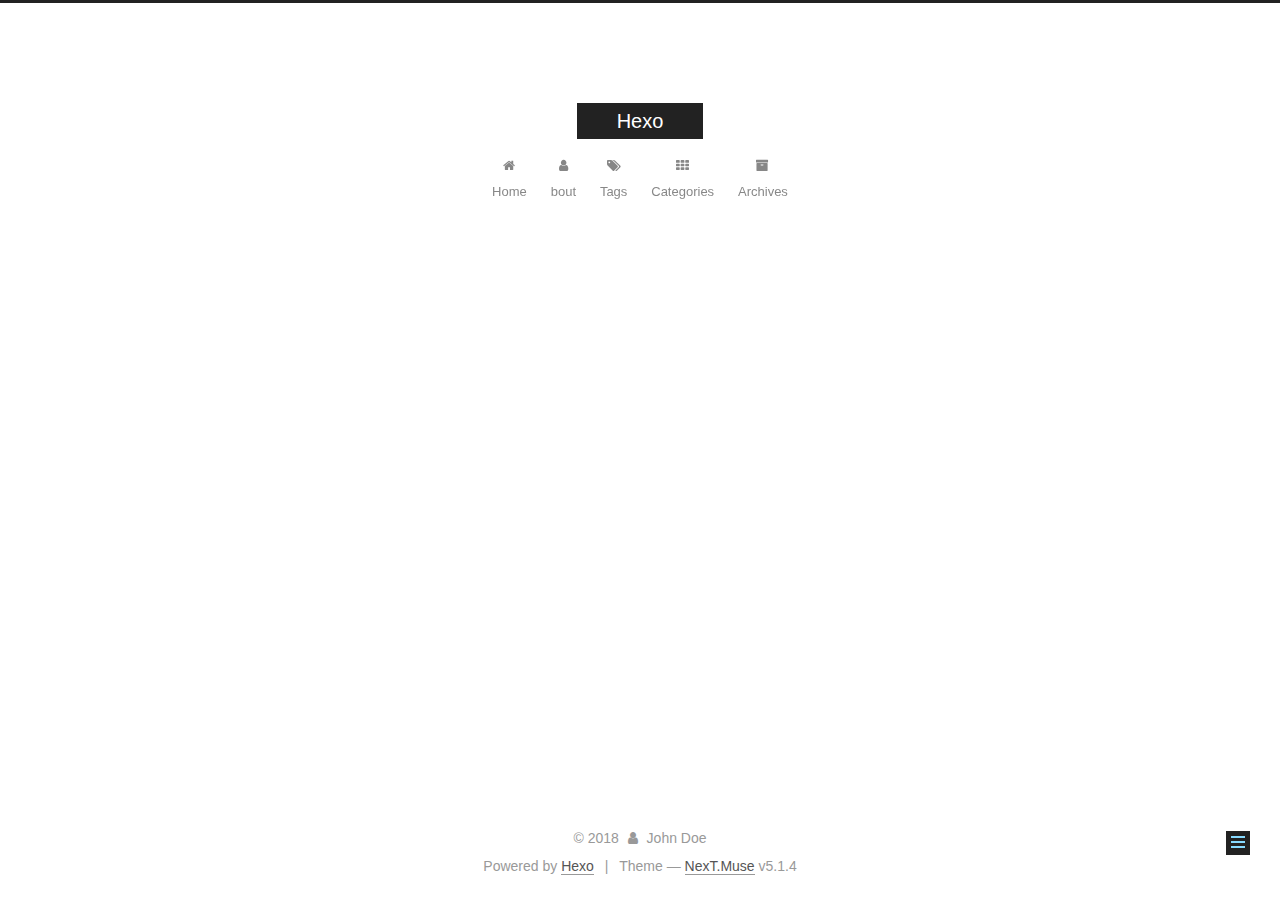
==== about/index.html @ 378ce4af "Site updated: 2018-08-14 17:07:58" ====
<!DOCTYPE html>



  


<html class="theme-next muse use-motion" lang="">
<head>
  <meta charset="UTF-8"/>
<meta http-equiv="X-UA-Compatible" content="IE=edge" />
<meta name="viewport" content="width=device-width, initial-scale=1, maximum-scale=1"/>
<meta name="theme-color" content="#222">









<meta http-equiv="Cache-Control" content="no-transform" />
<meta http-equiv="Cache-Control" content="no-siteapp" />
















  
  
  <link href="/lib/fancybox/source/jquery.fancybox.css?v=2.1.5" rel="stylesheet" type="text/css" />







<link href="/lib/font-awesome/css/font-awesome.min.css?v=4.6.2" rel="stylesheet" type="text/css" />

<link href="/css/main.css?v=5.1.4" rel="stylesheet" type="text/css" />


  <link rel="apple-touch-icon" sizes="180x180" href="/images/apple-touch-icon-next.png?v=5.1.4">


  <link rel="icon" type="image/png" sizes="32x32" href="/images/favicon-32x32-next.png?v=5.1.4">


  <link rel="icon" type="image/png" sizes="16x16" href="/images/favicon-16x16-next.png?v=5.1.4">


  <link rel="mask-icon" href="/images/logo.svg?v=5.1.4" color="#222">





  <meta name="keywords" content="Hexo, NexT" />










<meta property="og:type" content="website">
<meta property="og:title" content="关于我">
<meta property="og:url" content="http://yoursite.com/about/index.html">
<meta property="og:site_name" content="Hexo">
<meta property="og:locale" content="default">
<meta property="og:updated_time" content="2018-08-14T09:05:22.310Z">
<meta name="twitter:card" content="summary">
<meta name="twitter:title" content="关于我">



<script type="text/javascript" id="hexo.configurations">
  var NexT = window.NexT || {};
  var CONFIG = {
    root: '/',
    scheme: 'Muse',
    version: '5.1.4',
    sidebar: {"position":"left","display":"post","offset":12,"b2t":false,"scrollpercent":false,"onmobile":false},
    fancybox: true,
    tabs: true,
    motion: {"enable":true,"async":false,"transition":{"post_block":"fadeIn","post_header":"slideDownIn","post_body":"slideDownIn","coll_header":"slideLeftIn","sidebar":"slideUpIn"}},
    duoshuo: {
      userId: '0',
      author: 'Author'
    },
    algolia: {
      applicationID: '',
      apiKey: '',
      indexName: '',
      hits: {"per_page":10},
      labels: {"input_placeholder":"Search for Posts","hits_empty":"We didn't find any results for the search: ${query}","hits_stats":"${hits} results found in ${time} ms"}
    }
  };
</script>



  <link rel="canonical" href="http://yoursite.com/about/"/>





  <title>关于我 | Hexo</title>
  








</head>

<body itemscope itemtype="http://schema.org/WebPage" lang="default">

  
  
    
  

  <div class="container sidebar-position-left page-post-detail">
    <div class="headband"></div>

    <header id="header" class="header" itemscope itemtype="http://schema.org/WPHeader">
      <div class="header-inner"><div class="site-brand-wrapper">
  <div class="site-meta ">
    

    <div class="custom-logo-site-title">
      <a href="/"  class="brand" rel="start">
        <span class="logo-line-before"><i></i></span>
        <span class="site-title">Hexo</span>
        <span class="logo-line-after"><i></i></span>
      </a>
    </div>
      
        <p class="site-subtitle"></p>
      
  </div>

  <div class="site-nav-toggle">
    <button>
      <span class="btn-bar"></span>
      <span class="btn-bar"></span>
      <span class="btn-bar"></span>
    </button>
  </div>
</div>

<nav class="site-nav">
  

  
    <ul id="menu" class="menu">
      
        
        <li class="menu-item menu-item-home">
          <a href="/" rel="section">
            
              <i class="menu-item-icon fa fa-fw fa-home"></i> <br />
            
            Home
          </a>
        </li>
      
        
        <li class="menu-item menu-item-bout">
          <a href="/about/" rel="section">
            
              <i class="menu-item-icon fa fa-fw fa-user"></i> <br />
            
            bout
          </a>
        </li>
      
        
        <li class="menu-item menu-item-tags">
          <a href="/tags/" rel="section">
            
              <i class="menu-item-icon fa fa-fw fa-tags"></i> <br />
            
            Tags
          </a>
        </li>
      
        
        <li class="menu-item menu-item-categories">
          <a href="/categories/" rel="section">
            
              <i class="menu-item-icon fa fa-fw fa-th"></i> <br />
            
            Categories
          </a>
        </li>
      
        
        <li class="menu-item menu-item-archives">
          <a href="/archives/" rel="section">
            
              <i class="menu-item-icon fa fa-fw fa-archive"></i> <br />
            
            Archives
          </a>
        </li>
      

      
    </ul>
  

  
</nav>



 </div>
    </header>

    <main id="main" class="main">
      <div class="main-inner">
        <div class="content-wrap">
          <div id="content" class="content">
            

  <div id="posts" class="posts-expand">
    
    
    
    <div class="post-block page">
      <header class="post-header">

	<h1 class="post-title" itemprop="name headline">关于我</h1>



</header>

      
      
      
      <div class="post-body">
        
        
          
        
      </div>
      
      
      
    </div>
    
    
    
  </div>


          </div>
          


          

        </div>
        
          
  
  <div class="sidebar-toggle">
    <div class="sidebar-toggle-line-wrap">
      <span class="sidebar-toggle-line sidebar-toggle-line-first"></span>
      <span class="sidebar-toggle-line sidebar-toggle-line-middle"></span>
      <span class="sidebar-toggle-line sidebar-toggle-line-last"></span>
    </div>
  </div>

  <aside id="sidebar" class="sidebar">
    
    <div class="sidebar-inner">

      

      

      <section class="site-overview-wrap sidebar-panel sidebar-panel-active">
        <div class="site-overview">
          <div class="site-author motion-element" itemprop="author" itemscope itemtype="http://schema.org/Person">
            
              <p class="site-author-name" itemprop="name">John Doe</p>
              <p class="site-description motion-element" itemprop="description"></p>
          </div>

          <nav class="site-state motion-element">

            
              <div class="site-state-item site-state-posts">
              
                <a href="/archives/">
              
                  <span class="site-state-item-count">4</span>
                  <span class="site-state-item-name">posts</span>
                </a>
              </div>
            

            

            
              
              
              <div class="site-state-item site-state-tags">
                <a href="/tags/index.html">
                  <span class="site-state-item-count">1</span>
                  <span class="site-state-item-name">tags</span>
                </a>
              </div>
            

          </nav>

          

          

          
          

          
          

          

        </div>
      </section>

      

      

    </div>
  </aside>


        
      </div>
    </main>

    <footer id="footer" class="footer">
      <div class="footer-inner">
        <div class="copyright">&copy; <span itemprop="copyrightYear">2018</span>
  <span class="with-love">
    <i class="fa fa-user"></i>
  </span>
  <span class="author" itemprop="copyrightHolder">John Doe</span>

  
</div>


  <div class="powered-by">Powered by <a class="theme-link" target="_blank" href="https://hexo.io">Hexo</a></div>



  <span class="post-meta-divider">|</span>



  <div class="theme-info">Theme &mdash; <a class="theme-link" target="_blank" href="https://github.com/iissnan/hexo-theme-next">NexT.Muse</a> v5.1.4</div>




        







        
      </div>
    </footer>

    
      <div class="back-to-top">
        <i class="fa fa-arrow-up"></i>
        
      </div>
    

    

  </div>

  

<script type="text/javascript">
  if (Object.prototype.toString.call(window.Promise) !== '[object Function]') {
    window.Promise = null;
  }
</script>









  












  
  
    <script type="text/javascript" src="/lib/jquery/index.js?v=2.1.3"></script>
  

  
  
    <script type="text/javascript" src="/lib/fastclick/lib/fastclick.min.js?v=1.0.6"></script>
  

  
  
    <script type="text/javascript" src="/lib/jquery_lazyload/jquery.lazyload.js?v=1.9.7"></script>
  

  
  
    <script type="text/javascript" src="/lib/velocity/velocity.min.js?v=1.2.1"></script>
  

  
  
    <script type="text/javascript" src="/lib/velocity/velocity.ui.min.js?v=1.2.1"></script>
  

  
  
    <script type="text/javascript" src="/lib/fancybox/source/jquery.fancybox.pack.js?v=2.1.5"></script>
  


  


  <script type="text/javascript" src="/js/src/utils.js?v=5.1.4"></script>

  <script type="text/javascript" src="/js/src/motion.js?v=5.1.4"></script>



  
  

  
  <script type="text/javascript" src="/js/src/scrollspy.js?v=5.1.4"></script>
<script type="text/javascript" src="/js/src/post-details.js?v=5.1.4"></script>



  


  <script type="text/javascript" src="/js/src/bootstrap.js?v=5.1.4"></script>



  


  




	





  





  












  





  

  

  

  
  

  

  

  

</body>
</html>
---- css/main.css ----
/* normalize.css v3.0.2 | MIT License | git.io/normalize */
html {
  font-family: sans-serif; /* 1 */
  -ms-text-size-adjust: 100%; /* 2 */
  -webkit-text-size-adjust: 100%; /* 2 */
}
body {
  margin: 0;
}
article,
aside,
details,
figcaption,
figure,
footer,
header,
hgroup,
main,
menu,
nav,
section,
summary {
  display: block;
}
audio,
canvas,
progress,
video {
  display: inline-block; /* 1 */
  vertical-align: baseline; /* 2 */
}
audio:not([controls]) {
  display: none;
  height: 0;
}
[hidden],
template {
  display: none;
}
a {
  background-color: transparent;
}
a:active,
a:hover {
  outline: 0;
}
abbr[title] {
  border-bottom: 1px dotted;
}
b,
strong {
  font-weight: bold;
}
dfn {
  font-style: italic;
}
h1 {
  font-size: 2em;
  margin: 0.67em 0;
}
mark {
  background: #ff0;
  color: #000;
}
small {
  font-size: 80%;
}
sub,
sup {
  font-size: 75%;
  line-height: 0;
  position: relative;
  vertical-align: baseline;
}
sup {
  top: -0.5em;
}
sub {
  bottom: -0.25em;
}
img {
  border: 0;
}
svg:not(:root) {
  overflow: hidden;
}
figure {
  margin: 1em 40px;
}
hr {
  -moz-box-sizing: content-box;
  box-sizing: content-box;
  height: 0;
}
pre {
  overflow: auto;
}
code,
kbd,
pre,
samp {
  font-family: monospace, monospace;
  font-size: 1em;
}
button,
input,
optgroup,
select,
textarea {
  color: inherit; /* 1 */
  font: inherit; /* 2 */
  margin: 0; /* 3 */
}
button {
  overflow: visible;
}
button,
select {
  text-transform: none;
}
button,
html input[type="button"],
input[type="reset"],
input[type="submit"] {
  -webkit-appearance: button; /* 2 */
  cursor: pointer; /* 3 */
}
button[disabled],
html input[disabled] {
  cursor: default;
}
button::-moz-focus-inner,
input::-moz-focus-inner {
  border: 0;
  padding: 0;
}
input {
  line-height: normal;
}
input[type="checkbox"],
input[type="radio"] {
  box-sizing: border-box; /* 1 */
  padding: 0; /* 2 */
}
input[type="number"]::-webkit-inner-spin-button,
input[type="number"]::-webkit-outer-spin-button {
  height: auto;
}
input[type="search"] {
  -webkit-appearance: textfield; /* 1 */
  -moz-box-sizing: content-box;
  -webkit-box-sizing: content-box; /* 2 */
  box-sizing: content-box;
}
input[type="search"]::-webkit-search-cancel-button,
input[type="search"]::-webkit-search-decoration {
  -webkit-appearance: none;
}
fieldset {
  border: 1px solid #c0c0c0;
  margin: 0 2px;
  padding: 0.35em 0.625em 0.75em;
}
legend {
  border: 0; /* 1 */
  padding: 0; /* 2 */
}
textarea {
  overflow: auto;
}
optgroup {
  font-weight: bold;
}
table {
  border-collapse: collapse;
  border-spacing: 0;
}
td,
th {
  padding: 0;
}
::selection {
  background: #262a30;
  color: #fff;
}
body {
  position: relative;
  font-family: 'Lato', "PingFang SC", "Microsoft YaHei", sans-serif;
  font-size: 14px;
  line-height: 2;
  color: #555;
  background: #fff;
}
@media (max-width: 767px) {
  body {
    padding-right: 0 !important;
  }
}
@media (min-width: 768px) and (max-width: 991px) {
  body {
    padding-right: 0 !important;
  }
}
@media (min-width: 1600px) {
  body {
    font-size: 16px;
  }
}
h1,
h2,
h3,
h4,
h5,
h6 {
  margin: 0;
  padding: 0;
  font-weight: bold;
  line-height: 1.5;
  font-family: 'Lato', "PingFang SC", "Microsoft YaHei", sans-serif;
}
h2,
h3,
h4,
h5,
h6 {
  margin: 20px 0 15px;
}
h1 {
  font-size: 22px;
}
@media (max-width: 767px) {
  h1 {
    font-size: 18px;
  }
}
h2 {
  font-size: 20px;
}
@media (max-width: 767px) {
  h2 {
    font-size: 16px;
  }
}
h3 {
  font-size: 18px;
}
@media (max-width: 767px) {
  h3 {
    font-size: 14px;
  }
}
h4 {
  font-size: 16px;
}
@media (max-width: 767px) {
  h4 {
    font-size: 12px;
  }
}
h5 {
  font-size: 14px;
}
@media (max-width: 767px) {
  h5 {
    font-size: 10px;
  }
}
h6 {
  font-size: 12px;
}
@media (max-width: 767px) {
  h6 {
    font-size: 8px;
  }
}
p {
  margin: 0 0 20px 0;
}
a {
  color: #555;
  text-decoration: none;
  outline: none;
  border-bottom: 1px solid #999;
  word-wrap: break-word;
}
a:hover {
  color: #222;
  border-bottom-color: #222;
}
blockquote {
  margin: 0;
  padding: 0;
}
img {
  display: block;
  margin: auto;
  max-width: 100%;
  height: auto;
}
hr {
  margin: 40px 0;
  height: 3px;
  border: none;
  background-color: #ddd;
  background-image: repeating-linear-gradient(-45deg, #fff, #fff 4px, transparent 4px, transparent 8px);
}
blockquote {
  padding: 0 15px;
  color: #666;
  border-left: 4px solid #ddd;
}
blockquote cite::before {
  content: "-";
  padding: 0 5px;
}
dt {
  font-weight: 700;
}
dd {
  margin: 0;
  padding: 0;
}
kbd {
  border: 1px solid #ccc;
  border-radius: 0.2em;
  box-shadow: 0.1em 0.1em 0.2em rgba(0,0,0,0.1);
  background-color: #f9f9f9;
  font-family: inherit;
  background-image: -webkit-linear-gradient(top, #eee, #fff, #eee);
  padding: 0.1em 0.3em;
  white-space: nowrap;
}
.text-left {
  text-align: left;
}
.text-center {
  text-align: center;
}
.text-right {
  text-align: right;
}
.text-justify {
  text-align: justify;
}
.text-nowrap {
  white-space: nowrap;
}
.text-lowercase {
  text-transform: lowercase;
}
.text-uppercase {
  text-transform: uppercase;
}
.text-capitalize {
  text-transform: capitalize;
}
.center-block {
  display: block;
  margin-left: auto;
  margin-right: auto;
}
.clearfix:before,
.clearfix:after {
  content: " ";
  display: table;
}
.clearfix:after {
  clear: both;
}
.pullquote {
  width: 45%;
}
.pullquote.left {
  float: left;
  margin-left: 5px;
  margin-right: 10px;
}
.pullquote.right {
  float: right;
  margin-left: 10px;
  margin-right: 5px;
}
.affix.affix.affix {
  position: fixed;
}
.translation {
  margin-top: -20px;
  font-size: 14px;
  color: #999;
}
.scrollbar-measure {
  width: 100px;
  height: 100px;
  overflow: scroll;
  position: absolute;
  top: -9999px;
}
.use-motion .motion-element {
  opacity: 0;
}
table {
  margin: 20px 0;
  width: 100%;
  border-collapse: collapse;
  border-spacing: 0;
  border: 1px solid #ddd;
  font-size: 14px;
  table-layout: fixed;
  word-wrap: break-all;
}
table>tbody>tr:nth-of-type(odd) {
  background-color: #f9f9f9;
}
table>tbody>tr:hover {
  background-color: #f5f5f5;
}
caption,
th,
td {
  padding: 8px;
  text-align: left;
  vertical-align: middle;
  font-weight: normal;
}
th,
td {
  border-bottom: 3px solid #ddd;
  border-right: 1px solid #eee;
}
th {
  padding-bottom: 10px;
  font-weight: 700;
}
td {
  border-bottom-width: 1px;
}
html,
body {
  height: 100%;
}
.container {
  position: relative;
  min-height: 100%;
}
.header-inner {
  margin: 0 auto;
  padding: 100px 0 70px;
  width: 700px;
}
@media (min-width: 1600px) {
  .container .header-inner {
    width: 900px;
  }
}
.main {
  padding-bottom: 150px;
}
.main-inner {
  margin: 0 auto;
  width: 700px;
}
@media (min-width: 1600px) {
  .container .main-inner {
    width: 900px;
  }
}
.footer {
  position: absolute;
  left: 0;
  bottom: 0;
  width: 100%;
  min-height: 50px;
}
.footer-inner {
  box-sizing: border-box;
  margin: 20px auto;
  width: 700px;
}
@media (min-width: 1600px) {
  .container .footer-inner {
    width: 900px;
  }
}
pre,
.highlight {
  overflow: auto;
  margin: 20px 0;
  padding: 0;
  font-size: 13px;
  color: #4d4d4c;
  background: #f7f7f7;
  line-height: 1.6;
}
pre,
code {
  font-family: consolas, Menlo, "PingFang SC", "Microsoft YaHei", monospace;
}
code {
  padding: 2px 4px;
  word-wrap: break-word;
  color: #555;
  background: #eee;
  border-radius: 3px;
  font-size: 13px;
}
pre {
  padding: 10px;
}
pre code {
  padding: 0;
  color: #4d4d4c;
  background: none;
  text-shadow: none;
}
.highlight {
  border-radius: 1px;
}
.highlight pre {
  border: none;
  margin: 0;
  padding: 10px 0;
}
.highlight table {
  margin: 0;
  width: auto;
  border: none;
}
.highlight td {
  border: none;
  padding: 0;
}
.highlight figcaption {
  font-size: 1em;
  color: #4d4d4c;
  line-height: 1em;
  margin-bottom: 1em;
}
.highlight figcaption:before,
.highlight figcaption:after {
  content: " ";
  display: table;
}
.highlight figcaption:after {
  clear: both;
}
.highlight figcaption a {
  float: right;
  color: #4d4d4c;
}
.highlight figcaption a:hover {
  border-bottom-color: #4d4d4c;
}
.highlight .gutter pre {
  padding-left: 10px;
  padding-right: 10px;
  color: #869194;
  text-align: right;
  background-color: #eff2f3;
}
.highlight .code pre {
  width: 100%;
  padding-left: 10px;
  padding-right: 10px;
  background-color: #f7f7f7;
}
.highlight .line {
  height: 20px;
}
.gutter {
  -webkit-user-select: none;
  -moz-user-select: none;
  -ms-user-select: none;
  user-select: none;
}
.gist table {
  width: auto;
}
.gist table td {
  border: none;
}
pre .deletion {
  background: #fdd;
}
pre .addition {
  background: #dfd;
}
pre .meta {
  color: #8959a8;
}
pre .comment {
  color: #8e908c;
}
pre .variable,
pre .attribute,
pre .tag,
pre .regexp,
pre .ruby .constant,
pre .xml .tag .title,
pre .xml .pi,
pre .xml .doctype,
pre .html .doctype,
pre .css .id,
pre .css .class,
pre .css .pseudo {
  color: #c82829;
}
pre .number,
pre .preprocessor,
pre .built_in,
pre .literal,
pre .params,
pre .constant,
pre .command {
  color: #f5871f;
}
pre .ruby .class .title,
pre .css .rules .attribute,
pre .string,
pre .value,
pre .inheritance,
pre .header,
pre .ruby .symbol,
pre .xml .cdata,
pre .special,
pre .number,
pre .formula {
  color: #718c00;
}
pre .title,
pre .css .hexcolor {
  color: #3e999f;
}
pre .function,
pre .python .decorator,
pre .python .title,
pre .ruby .function .title,
pre .ruby .title .keyword,
pre .perl .sub,
pre .javascript .title,
pre .coffeescript .title {
  color: #4271ae;
}
pre .keyword,
pre .javascript .function {
  color: #8959a8;
}
.full-image.full-image.full-image.full-image {
  border: none;
  max-width: 100%;
  width: auto;
  margin: 20px auto 25px;
}
@media (min-width: 992px) {
  .full-image.full-image.full-image.full-image {
    max-width: none;
    width: 110%;
    margin: 25px -5%;
  }
}
.blockquote-center,
.page-home .post-type-quote blockquote,
.page-post-detail .post-type-quote blockquote {
  position: relative;
  margin: 40px 0;
  padding: 0;
  border-left: none;
  text-align: center;
}
.blockquote-center::before,
.page-home .post-type-quote blockquote::before,
.page-post-detail .post-type-quote blockquote::before,
.blockquote-center::after,
.page-home .post-type-quote blockquote::after,
.page-post-detail .post-type-quote blockquote::after {
  position: absolute;
  content: ' ';
  display: block;
  width: 100%;
  height: 24px;
  opacity: 0.2;
  background-repeat: no-repeat;
  background-position: 0 -6px;
  background-size: 22px 22px;
}
.blockquote-center::before,
.page-home .post-type-quote blockquote::before,
.page-post-detail .post-type-quote blockquote::before {
  top: -20px;
  background-image: url("../images/quote-l.svg");
  border-top: 1px solid #ccc;
}
.blockquote-center::after,
.page-home .post-type-quote blockquote::after,
.page-post-detail .post-type-quote blockquote::after {
  bottom: -20px;
  background-image: url("../images/quote-r.svg");
  border-bottom: 1px solid #ccc;
  background-position: 100% 8px;
}
.blockquote-center p,
.page-home .post-type-quote blockquote p,
.page-post-detail .post-type-quote blockquote p,
.blockquote-center div,
.page-home .post-type-quote blockquote div,
.page-post-detail .post-type-quote blockquote div {
  text-align: center;
}
.post .post-body .group-picture img {
  box-sizing: border-box;
  padding: 0 3px;
  border: none;
}
.post .group-picture-row {
  overflow: hidden;
  margin-top: 6px;
}
.post .group-picture-row:first-child {
  margin-top: 0;
}
.post .group-picture-column {
  float: left;
}
.page-post-detail .post-body .group-picture-column {
  float: none;
  margin-top: 10px;
  width: auto !important;
}
.page-post-detail .post-body .group-picture-column img {
  margin: 0 auto;
}
.page-archive .group-picture-container {
  overflow: hidden;
}
.page-archive .group-picture-row {
  float: left;
}
.page-archive .group-picture-row:first-child {
  margin-top: 6px;
}
.page-archive .group-picture-column {
  max-width: 150px;
  max-height: 150px;
}
.post-body .note {
  position: relative;
  padding: 15px;
  margin-bottom: 20px;
  border: 1px solid #eee;
  border-left-width: 5px;
  border-radius: 3px;
}
.post-body .note h2,
.post-body .note h3,
.post-body .note h4,
.post-body .note h5,
.post-body .note h6 {
  margin-top: 0;
  margin-bottom: 0;
  border-bottom: initial;
  padding-top: 0 !important;
}
.post-body .note p:first-child,
.post-body .note ul:first-child,
.post-body .note ol:first-child,
.post-body .note table:first-child,
.post-body .note pre:first-child,
.post-body .note blockquote:first-child {
  margin-top: 0;
}
.post-body .note p:last-child,
.post-body .note ul:last-child,
.post-body .note ol:last-child,
.post-body .note table:last-child,
.post-body .note pre:last-child,
.post-body .note blockquote:last-child {
  margin-bottom: 0;
}
.post-body .note.default {
  border-left-color: #777;
}
.post-body .note.default h2,
.post-body .note.default h3,
.post-body .note.default h4,
.post-body .note.default h5,
.post-body .note.default h6 {
  color: #777;
}
.post-body .note.primary {
  border-left-color: #6f42c1;
}
.post-body .note.primary h2,
.post-body .note.primary h3,
.post-body .note.primary h4,
.post-body .note.primary h5,
.post-body .note.primary h6 {
  color: #6f42c1;
}
.post-body .note.info {
  border-left-color: #428bca;
}
.post-body .note.info h2,
.post-body .note.info h3,
.post-body .note.info h4,
.post-body .note.info h5,
.post-body .note.info h6 {
  color: #428bca;
}
.post-body .note.success {
  border-left-color: #5cb85c;
}
.post-body .note.success h2,
.post-body .note.success h3,
.post-body .note.success h4,
.post-body .note.success h5,
.post-body .note.success h6 {
  color: #5cb85c;
}
.post-body .note.warning {
  border-left-color: #f0ad4e;
}
.post-body .note.warning h2,
.post-body .note.warning h3,
.post-body .note.warning h4,
.post-body .note.warning h5,
.post-body .note.warning h6 {
  color: #f0ad4e;
}
.post-body .note.danger {
  border-left-color: #d9534f;
}
.post-body .note.danger h2,
.post-body .note.danger h3,
.post-body .note.danger h4,
.post-body .note.danger h5,
.post-body .note.danger h6 {
  color: #d9534f;
}
.post-body .label {
  display: inline;
  padding: 0 2px;
  white-space: nowrap;
}
.post-body .label.default {
  background-color: #f0f0f0;
}
.post-body .label.primary {
  background-color: #efe6f7;
}
.post-body .label.info {
  background-color: #e5f2f8;
}
.post-body .label.success {
  background-color: #e7f4e9;
}
.post-body .label.warning {
  background-color: #fcf6e1;
}
.post-body .label.danger {
  background-color: #fae8eb;
}
.post-body .tabs {
  position: relative;
  display: block;
  margin-bottom: 20px;
  padding-top: 10px;
}
.post-body .tabs ul.nav-tabs {
  margin: 0;
  padding: 0;
  display: flex;
  margin-bottom: -1px;
}
@media (max-width: 413px) {
  .post-body .tabs ul.nav-tabs {
    display: block;
    margin-bottom: 5px;
  }
}
.post-body .tabs ul.nav-tabs li.tab {
  list-style-type: none !important;
  margin: 0 0.25em 0 0;
  border-top: 3px solid transparent;
  border-left: 1px solid transparent;
  border-right: 1px solid transparent;
}
@media (max-width: 413px) {
  .post-body .tabs ul.nav-tabs li.tab {
    margin: initial;
    border-top: 1px solid transparent;
    border-left: 3px solid transparent;
    border-right: 1px solid transparent;
    border-bottom: 1px solid transparent;
  }
}
.post-body .tabs ul.nav-tabs li.tab a {
  outline: 0;
  border-bottom: initial;
  display: block;
  line-height: 1.8em;
  padding: 0.25em 0.75em;
  transition-duration: 0.2s;
  transition-timing-function: ease-out;
  transition-delay: 0s;
}
.post-body .tabs ul.nav-tabs li.tab a i {
  width: 1.285714285714286em;
}
.post-body .tabs ul.nav-tabs li.tab.active {
  border-top: 3px solid #fc6423;
  border-left: 1px solid #ddd;
  border-right: 1px solid #ddd;
  background-color: #fff;
}
@media (max-width: 413px) {
  .post-body .tabs ul.nav-tabs li.tab.active {
    border-top: 1px solid #ddd;
    border-left: 3px solid #fc6423;
    border-right: 1px solid #ddd;
    border-bottom: 1px solid #ddd;
  }
}
.post-body .tabs ul.nav-tabs li.tab.active a {
  cursor: default;
  color: #555;
}
.post-body .tabs .tab-content {
  background-color: #fff;
}
.post-body .tabs .tab-content .tab-pane {
  border: 1px solid #ddd;
  padding: 20px 20px 0 20px;
}
.post-body .tabs .tab-content .tab-pane:not(.active) {
  display: none !important;
}
.post-body .tabs .tab-content .tab-pane.active {
  display: block !important;
}
.btn {
  display: inline-block;
  padding: 0 20px;
  font-size: 14px;
  color: #fff;
  background: #222;
  border: 2px solid #222;
  text-decoration: none;
  border-radius: 0;
  transition-property: background-color;
  transition-duration: 0.2s;
  transition-timing-function: ease-in-out;
  transition-delay: 0s;
  line-height: 2;
}
.btn:hover {
  border-color: #222;
  color: #222;
  background: #fff;
}
.btn +.btn {
  margin: 0 0 8px 8px;
}
.btn .fa-fw {
  width: 1.285714285714286em;
  text-align: left;
}
.btn-bar {
  display: block;
  width: 22px;
  height: 2px;
  background: #555;
  border-radius: 1px;
}
.btn-bar+.btn-bar {
  margin-top: 4px;
}
.pagination {
  margin: 120px 0 40px;
  text-align: center;
  border-top: 1px solid #eee;
}
.page-number-basic,
.pagination .prev,
.pagination .next,
.pagination .page-number,
.pagination .space {
  display: inline-block;
  position: relative;
  top: -1px;
  margin: 0 10px;
  padding: 0 11px;
}
@media (max-width: 767px) {
  .page-number-basic,
  .pagination .prev,
  .pagination .next,
  .pagination .page-number,
  .pagination .space {
    margin: 0 5px;
  }
}
.pagination .prev,
.pagination .next,
.pagination .page-number {
  border-bottom: 0;
  border-top: 1px solid #eee;
  transition-property: border-color;
  transition-duration: 0.2s;
  transition-timing-function: ease-in-out;
  transition-delay: 0s;
}
.pagination .prev:hover,
.pagination .next:hover,
.pagination .page-number:hover {
  border-top-color: #222;
}
.pagination .space {
  padding: 0;
  margin: 0;
}
.pagination .prev {
  margin-left: 0;
}
.pagination .next {
  margin-right: 0;
}
.pagination .page-number.current {
  color: #fff;
  background: #ccc;
  border-top-color: #ccc;
}
@media (max-width: 767px) {
  .pagination {
    border-top: none;
  }
  .pagination .prev,
  .pagination .next,
  .pagination .page-number {
    margin-bottom: 10px;
    border-top: 0;
    border-bottom: 1px solid #eee;
    padding: 0 10px;
  }
  .pagination .prev:hover,
  .pagination .next:hover,
  .pagination .page-number:hover {
    border-bottom-color: #222;
  }
}
.comments {
  margin: 60px 20px 0;
}
.tag-cloud {
  text-align: center;
}
.tag-cloud a {
  display: inline-block;
  margin: 10px;
}
.back-to-top {
  box-sizing: border-box;
  position: fixed;
  bottom: -100px;
  right: 30px;
  z-index: 1050;
  padding: 0 6px;
  width: 24px;
  background: #222;
  font-size: 12px;
  opacity: 1;
  color: #fff;
  cursor: pointer;
  text-align: center;
  -webkit-transform: translateZ(0);
  transition-property: bottom;
  transition-duration: 0.2s;
  transition-timing-function: ease-in-out;
  transition-delay: 0s;
}
@media (min-width: 768px) and (max-width: 991px) {
  .back-to-top {
    display: none !important;
  }
}
@media (max-width: 767px) {
  .back-to-top {
    display: none !important;
  }
}
.back-to-top.back-to-top-on {
  bottom: 19px;
}
.header {
  background: transparent;
}
.header-inner {
  position: relative;
}
.headband {
  height: 3px;
  background: #222;
}
.site-meta {
  margin: 0;
  text-align: center;
}
@media (max-width: 767px) {
  .site-meta {
    text-align: center;
  }
}
.brand {
  position: relative;
  display: inline-block;
  padding: 0 40px;
  color: #fff;
  background: #222;
  border-bottom: none;
}
.brand:hover {
  color: #fff;
}
.logo {
  display: inline-block;
  margin-right: 5px;
  line-height: 36px;
  vertical-align: top;
}
.site-title {
  display: inline-block;
  vertical-align: top;
  line-height: 36px;
  font-size: 20px;
  font-weight: normal;
  font-family: 'Lato', "PingFang SC", "Microsoft YaHei", sans-serif;
}
.site-subtitle {
  margin-top: 10px;
  font-size: 13px;
  color: #999;
}
.use-motion .brand {
  opacity: 0;
}
.use-motion .logo,
.use-motion .site-title,
.use-motion .site-subtitle {
  opacity: 0;
  position: relative;
  top: -10px;
}
.site-nav-toggle {
  display: none;
  position: absolute;
  top: 10px;
  left: 10px;
}
@media (max-width: 767px) {
  .site-nav-toggle {
    display: block;
  }
}
.site-nav-toggle button {
  margin-top: 2px;
  padding: 9px 10px;
  background: transparent;
  border: none;
}
@media (max-width: 767px) {
  .site-nav {
    display: none;
    margin: 0 -10px;
    padding: 0 10px;
    clear: both;
    border-top: 1px solid #ddd;
  }
}
@media (min-width: 768px) and (max-width: 991px) {
  .site-nav {
    display: block !important;
  }
}
@media (min-width: 992px) {
  .site-nav {
    display: block !important;
  }
}
.menu {
  margin-top: 20px;
  padding-left: 0;
  text-align: center;
}
.menu .menu-item {
  display: inline-block;
  margin: 0 10px;
  list-style: none;
}
@media screen and (max-width: 767px) {
  .menu .menu-item {
    margin-top: 10px;
  }
}
.menu .menu-item a {
  display: block;
  font-size: 13px;
  line-height: inherit;
  border-bottom: 1px solid transparent;
  transition-property: border-color;
  transition-duration: 0.2s;
  transition-timing-function: ease-in-out;
  transition-delay: 0s;
}
.menu .menu-item a:hover {
  border-bottom-color: #222;
}
.menu .menu-item .fa {
  margin-right: 5px;
}
.use-motion .menu-item {
  opacity: 0;
}
.post-body {
  font-family: 'Lato', "PingFang SC", "Microsoft YaHei", sans-serif;
}
@media (max-width: 767px) {
  .post-body {
    word-break: break-word;
  }
}
.post-body .fancybox img {
  display: block !important;
  margin: 0 auto;
  cursor: pointer;
  cursor: zoom-in;
  cursor: -webkit-zoom-in;
}
.post-body .image-caption,
.post-body .figure .caption {
  margin: -20px auto 15px;
  text-align: center;
  font-size: 14px;
  color: #999;
  font-weight: bold;
  line-height: 1;
}
.post-sticky-flag {
  display: inline-block;
  font-size: 16px;
  -ms-transform: rotate(30deg);
  -webkit-transform: rotate(30deg);
  -moz-transform: rotate(30deg);
  -ms-transform: rotate(30deg);
  -o-transform: rotate(30deg);
  transform: rotate(30deg);
}
.use-motion .post-block,
.use-motion .pagination,
.use-motion .comments {
  opacity: 0;
}
.use-motion .post-header {
  opacity: 0;
}
.use-motion .post-body {
  opacity: 0;
}
.use-motion .collection-title {
  opacity: 0;
}
.posts-expand {
  padding-top: 40px;
}
@media (max-width: 767px) {
  .posts-expand {
    margin: 0 20px;
  }
  .post-body pre .gutter pre {
    padding-right: 10px;
  }
  .post-body .highlight {
    margin-left: 0px;
    margin-right: 0px;
    padding: 0;
  }
  .post-body .highlight .gutter pre {
    padding-right: 10px;
  }
}
@media (min-width: 992px) {
  .posts-expand .post-body {
    text-align: justify;
  }
}
.posts-expand .post-body h2,
.posts-expand .post-body h3,
.posts-expand .post-body h4,
.posts-expand .post-body h5,
.posts-expand .post-body h6 {
  padding-top: 10px;
}
.posts-expand .post-body h2 .header-anchor,
.posts-expand .post-body h3 .header-anchor,
.posts-expand .post-body h4 .header-anchor,
.posts-expand .post-body h5 .header-anchor,
.posts-expand .post-body h6 .header-anchor {
  float: right;
  margin-left: 10px;
  color: #ccc;
  border-bottom-style: none;
  visibility: hidden;
}
.posts-expand .post-body h2 .header-anchor:hover,
.posts-expand .post-body h3 .header-anchor:hover,
.posts-expand .post-body h4 .header-anchor:hover,
.posts-expand .post-body h5 .header-anchor:hover,
.posts-expand .post-body h6 .header-anchor:hover {
  color: inherit;
}
.posts-expand .post-body h2:hover .header-anchor,
.posts-expand .post-body h3:hover .header-anchor,
.posts-expand .post-body h4:hover .header-anchor,
.posts-expand .post-body h5:hover .header-anchor,
.posts-expand .post-body h6:hover .header-anchor {
  visibility: visible;
}
.posts-expand .post-body ul li {
  list-style: circle;
}
.posts-expand .post-body img {
  box-sizing: border-box;
  margin: auto;
  padding: 3px;
  border: 1px solid #ddd;
}
.posts-expand .post-body .fancybox img {
  margin: 0 auto 25px;
}
@media (max-width: 767px) {
  .posts-collapse {
    margin: 0 20px;
  }
  .posts-collapse .post-title,
  .posts-collapse .post-meta {
    display: block;
    width: auto;
    text-align: left;
  }
}
.posts-collapse {
  position: relative;
  z-index: 1010;
  margin-left: 55px;
}
.posts-collapse::after {
  content: " ";
  position: absolute;
  top: 20px;
  left: 0;
  margin-left: -2px;
  width: 4px;
  height: 100%;
  background: #f5f5f5;
  z-index: -1;
}
@media (max-width: 767px) {
  .posts-collapse {
    margin: 0 20px;
  }
}
.posts-collapse .collection-title {
  position: relative;
  margin: 60px 0;
}
.posts-collapse .collection-title h1,
.posts-collapse .collection-title h2 {
  margin-left: 20px;
}
.posts-collapse .collection-title small {
  color: #bbb;
  margin-left: 5px;
}
.posts-collapse .collection-title::before {
  content: " ";
  position: absolute;
  left: 0;
  top: 50%;
  margin-left: -4px;
  margin-top: -4px;
  width: 8px;
  height: 8px;
  background: #bbb;
  border-radius: 50%;
}
.posts-collapse .post {
  margin: 30px 0;
}
.posts-collapse .post-header {
  position: relative;
  transition-duration: 0.2s;
  transition-timing-function: ease-in-out;
  transition-delay: 0s;
  transition-property: border;
  border-bottom: 1px dashed #ccc;
}
.posts-collapse .post-header::before {
  content: " ";
  position: absolute;
  left: 0;
  top: 12px;
  width: 6px;
  height: 6px;
  margin-left: -4px;
  background: #bbb;
  border-radius: 50%;
  border: 1px solid #fff;
  transition-duration: 0.2s;
  transition-timing-function: ease-in-out;
  transition-delay: 0s;
  transition-property: background;
}
.posts-collapse .post-header:hover {
  border-bottom-color: #666;
}
.posts-collapse .post-header:hover::before {
  background: #222;
}
.posts-collapse .post-meta {
  position: absolute;
  font-size: 12px;
  left: 20px;
  top: 5px;
}
.posts-collapse .post-comments-count {
  display: none;
}
.posts-collapse .post-title {
  margin-left: 60px;
  font-size: 16px;
  font-weight: normal;
  line-height: inherit;
}
.posts-collapse .post-title::after {
  margin-left: 3px;
  opacity: 0.6;
}
.posts-collapse .post-title a {
  color: #666;
  border-bottom: none;
}
.page-home .post-type-quote .post-header,
.page-post-detail .post-type-quote .post-header,
.page-home .post-type-quote .post-tags,
.page-post-detail .post-type-quote .post-tags {
  display: none;
}
.posts-expand .post-title {
  text-align: center;
  word-break: break-word;
  font-weight: 400;
}
.posts-expand .post-title-link {
  display: inline-block;
  position: relative;
  color: #555;
  border-bottom: none;
  line-height: 1.2;
  vertical-align: top;
}
.posts-expand .post-title-link::before {
  content: "";
  position: absolute;
  width: 100%;
  height: 2px;
  bottom: 0;
  left: 0;
  background-color: #000;
  visibility: hidden;
  -webkit-transform: scaleX(0);
  -moz-transform: scaleX(0);
  -ms-transform: scaleX(0);
  -o-transform: scaleX(0);
  transform: scaleX(0);
  transition-duration: 0.2s;
  transition-timing-function: ease-in-out;
  transition-delay: 0s;
}
.posts-expand .post-title-link:hover::before {
  visibility: visible;
  -webkit-transform: scaleX(1);
  -moz-transform: scaleX(1);
  -ms-transform: scaleX(1);
  -o-transform: scaleX(1);
  transform: scaleX(1);
}
.posts-expand .post-title-link .fa {
  font-size: 16px;
}
.posts-expand .post-meta {
  margin: 3px 0 60px 0;
  color: #999;
  font-family: 'Lato', "PingFang SC", "Microsoft YaHei", sans-serif;
  font-size: 12px;
  text-align: center;
}
.posts-expand .post-meta .post-category-list {
  display: inline-block;
  margin: 0;
  padding: 3px;
}
.posts-expand .post-meta .post-category-list-link {
  color: #999;
}
.posts-expand .post-meta .post-description {
  font-size: 14px;
  margin-top: 2px;
}
.post-meta-divider {
  margin: 0 0.5em;
}
.post-meta-item-icon {
  margin-right: 3px;
}
@media (min-width: 768px) and (max-width: 991px) {
  .post-meta-item-icon {
    display: inline-block;
  }
}
@media (max-width: 767px) {
  .post-meta-item-icon {
    display: inline-block;
  }
}
@media (min-width: 768px) and (max-width: 991px) {
  .post-meta-item-text {
    display: none;
  }
}
@media (max-width: 767px) {
  .post-meta-item-text {
    display: none;
  }
}
@media (max-width: 767px) {
  .posts-expand .post-comments-count {
    display: none;
  }
}
.post-button {
  margin-top: 40px;
}
.posts-expand .post-tags {
  margin-top: 40px;
  text-align: center;
}
.posts-expand .post-tags a {
  display: inline-block;
  margin-right: 10px;
  font-size: 13px;
}
.post-nav {
  display: table;
  margin-top: 15px;
  width: 100%;
  border-top: 1px solid #eee;
}
.post-nav-divider {
  display: table-cell;
  width: 10%;
}
.post-nav-item {
  display: table-cell;
  padding: 10px 0 0 0;
  width: 45%;
  vertical-align: top;
}
.post-nav-item a {
  position: relative;
  display: block;
  line-height: 25px;
  font-size: 14px;
  color: #555;
  border-bottom: none;
}
.post-nav-item a:hover {
  color: #222;
  border-bottom: none;
}
.post-nav-item a:active {
  top: 2px;
}
.post-nav-item .fa {
  position: absolute;
  top: 8px;
  left: 0;
  font-size: 12px;
}
.post-nav-next a {
  padding-left: 15px;
}
.post-nav-prev {
  text-align: right;
}
.post-nav-prev a {
  padding-right: 15px;
}
.post-nav-prev .fa {
  right: 0;
  left: auto;
}
.posts-expand .post-eof {
  display: block;
  margin: 80px auto 60px;
  width: 8%;
  height: 1px;
  background: #ccc;
  text-align: center;
}
.post:last-child .post-eof.post-eof.post-eof {
  display: none;
}
.post-gallery {
  display: table;
  table-layout: fixed;
  width: 100%;
  border-collapse: separate;
}
.post-gallery-row {
  display: table-row;
}
.post-gallery .post-gallery-img {
  display: table-cell;
  text-align: center;
  vertical-align: middle;
  border: none;
}
.post-gallery .post-gallery-img img {
  max-width: 100%;
  max-height: 100%;
  border: none;
}
.fancybox-close,
.fancybox-close:hover {
  border: none;
}
.rtl.post-body p,
.rtl.post-body a,
.rtl.post-body h1,
.rtl.post-body h2,
.rtl.post-body h3,
.rtl.post-body h4,
.rtl.post-body h5,
.rtl.post-body h6,
.rtl.post-body li,
.rtl.post-body ul,
.rtl.post-body ol {
  direction: rtl;
  font-family: UKIJ Ekran;
}
.rtl.post-title {
  font-family: UKIJ Ekran;
}
.sidebar {
  position: fixed;
  right: 0;
  top: 0;
  bottom: 0;
  width: 0;
  z-index: 1040;
  box-shadow: inset 0 2px 6px #000;
  background: #222;
  -webkit-transform: translateZ(0);
}
.sidebar a {
  color: #999;
  border-bottom-color: #555;
}
.sidebar a:hover {
  color: #eee;
}
@media (min-width: 768px) and (max-width: 991px) {
  .sidebar {
    display: none !important;
  }
}
@media (max-width: 767px) {
  .sidebar {
    display: none !important;
  }
}
.sidebar-inner {
  position: relative;
  padding: 20px 10px;
  color: #999;
  text-align: center;
}
.site-overview-wrap {
  overflow: hidden;
}
.site-overview {
  overflow-y: auto;
  overflow-x: hidden;
}
.sidebar-toggle {
  position: fixed;
  right: 30px;
  bottom: 45px;
  width: 14px;
  height: 14px;
  padding: 5px;
  background: #222;
  line-height: 0;
  z-index: 1050;
  cursor: pointer;
  -webkit-transform: translateZ(0);
}
@media (min-width: 768px) and (max-width: 991px) {
  .sidebar-toggle {
    display: none !important;
  }
}
@media (max-width: 767px) {
  .sidebar-toggle {
    display: none !important;
  }
}
.sidebar-toggle-line {
  position: relative;
  display: inline-block;
  vertical-align: top;
  height: 2px;
  width: 100%;
  background: #fff;
  margin-top: 3px;
}
.sidebar-toggle-line:first-child {
  margin-top: 0;
}
.site-author-image {
  display: block;
  margin: 0 auto;
  padding: 2px;
  max-width: 96px;
  height: auto;
  border: 2px solid #333;
}
.site-author-name {
  margin: 5px 0 0;
  text-align: center;
  color: #f5f5f5;
  font-weight: normal;
}
.site-description {
  margin-top: 5px;
  text-align: center;
  font-size: 14px;
  color: #999;
}
.site-state {
  overflow: hidden;
  line-height: 1.4;
  white-space: nowrap;
  text-align: center;
}
.site-state-item {
  display: inline-block;
  padding: 0 15px;
  border-left: 1px solid #333;
}
.site-state-item:first-child {
  border-left: none;
}
.site-state-item a {
  border-bottom: none;
}
.site-state-item-count {
  display: block;
  text-align: center;
  color: inherit;
  font-weight: 600;
  font-size: 18px;
}
.site-state-item-name {
  font-size: 13px;
  color: inherit;
}
.feed-link {
  margin-top: 20px;
}
.feed-link a {
  display: inline-block;
  padding: 0 15px;
  color: #fc6423;
  border: 1px solid #fc6423;
  border-radius: 4px;
}
.feed-link a i {
  color: #fc6423;
  font-size: 14px;
}
.feed-link a:hover {
  color: #fff;
  background: #fc6423;
}
.feed-link a:hover i {
  color: #fff;
}
.links-of-author {
  margin-top: 20px;
}
.links-of-author a {
  display: inline-block;
  vertical-align: middle;
  margin-right: 10px;
  margin-bottom: 10px;
  border-bottom-color: #555;
  font-size: 13px;
}
.links-of-author a:before {
  display: inline-block;
  vertical-align: middle;
  margin-right: 3px;
  content: " ";
  width: 4px;
  height: 4px;
  border-radius: 50%;
  background: #ff0ae9;
}
.links-of-blogroll {
  font-size: 13px;
}
.links-of-blogroll-title {
  margin-top: 20px;
  font-size: 14px;
  font-weight: 600;
}
.links-of-blogroll-list {
  margin: 0;
  padding: 0;
  list-style: none;
}
.links-of-blogroll-item {
  padding: 2px 10px;
}
.links-of-blogroll-item a {
  max-width: 280px;
  box-sizing: border-box;
  display: inline-block;
  overflow: hidden;
  white-space: nowrap;
  text-overflow: ellipsis;
}
.sidebar-nav {
  margin: 0 0 20px;
  padding-left: 0;
}
.sidebar-nav li {
  display: inline-block;
  cursor: pointer;
  border-bottom: 1px solid transparent;
  font-size: 14px;
  color: #555;
}
.sidebar-nav li:hover {
  color: #f5f5f5;
}
.page-post-detail .sidebar-nav-toc {
  padding: 0 5px;
}
.page-post-detail .sidebar-nav-overview {
  margin-left: 10px;
}
.sidebar-nav .sidebar-nav-active {
  color: #87daff;
  border-bottom-color: #87daff;
}
.sidebar-nav .sidebar-nav-active:hover {
  color: #87daff;
}
.sidebar-panel {
  display: none;
}
.sidebar-panel-active {
  display: block;
}
.post-toc-empty {
  font-size: 14px;
  color: #666;
}
.post-toc-wrap {
  overflow: hidden;
}
.post-toc {
  overflow: auto;
}
.post-toc ol {
  margin: 0;
  padding: 0 2px 5px 10px;
  text-align: left;
  list-style: none;
  font-size: 14px;
}
.post-toc ol > ol {
  padding-left: 0;
}
.post-toc ol a {
  transition-duration: 0.2s;
  transition-timing-function: ease-in-out;
  transition-delay: 0s;
  transition-property: all;
  color: #999;
  border-bottom-color: #555;
}
.post-toc ol a:hover {
  color: #ccc;
  border-bottom-color: #ccc;
}
.post-toc .nav-item {
  overflow: hidden;
  text-overflow: ellipsis;
  text-align: justify;
  white-space: nowrap;
  line-height: 1.8;
}
.post-toc .nav .nav-child {
  display: none;
}
.post-toc .nav .active > .nav-child {
  display: block;
}
.post-toc .nav .active-current > .nav-child {
  display: block;
}
.post-toc .nav .active-current > .nav-child > .nav-item {
  display: block;
}
.post-toc .nav .active > a {
  color: #87daff;
  border-bottom-color: #87daff;
}
.post-toc .nav .active-current > a {
  color: #87daff;
}
.post-toc .nav .active-current > a:hover {
  color: #87daff;
}
.footer {
  font-size: 14px;
  color: #999;
}
.footer img {
  border: none;
}
.footer-inner {
  text-align: center;
}
.with-love {
  display: inline-block;
  margin: 0 5px;
}
.powered-by,
.theme-info {
  display: inline-block;
}
.cc-license {
  margin-top: 10px;
  text-align: center;
}
.cc-license .cc-opacity {
  opacity: 0.7;
  border-bottom: none;
}
.cc-license .cc-opacity:hover {
  opacity: 0.9;
}
.cc-license img {
  display: inline-block;
}
.theme-next #ds-thread #ds-reset {
  color: #555;
}
.theme-next #ds-thread #ds-reset .ds-replybox {
  margin-bottom: 30px;
}
.theme-next #ds-thread #ds-reset .ds-replybox .ds-avatar,
.theme-next #ds-reset .ds-avatar img {
  box-shadow: none;
}
.theme-next #ds-thread #ds-reset .ds-textarea-wrapper {
  border-color: #c7d4e1;
  background: none;
  border-top-right-radius: 3px;
  border-top-left-radius: 3px;
}
.theme-next #ds-thread #ds-reset .ds-textarea-wrapper textarea {
  height: 60px;
}
.theme-next #ds-reset .ds-rounded-top {
  border-radius: 0;
}
.theme-next #ds-thread #ds-reset .ds-post-toolbar {
  box-sizing: border-box;
  border: 1px solid #c7d4e1;
  background: #f6f8fa;
}
.theme-next #ds-thread #ds-reset .ds-post-options {
  height: 40px;
  border: none;
  background: none;
}
.theme-next #ds-thread #ds-reset .ds-toolbar-buttons {
  top: 11px;
}
.theme-next #ds-thread #ds-reset .ds-sync {
  top: 5px;
}
.theme-next #ds-thread #ds-reset .ds-post-button {
  top: 4px;
  right: 5px;
  width: 90px;
  height: 30px;
  border: 1px solid #c5ced7;
  border-radius: 3px;
  background-image: linear-gradient(#fbfbfc, #f5f7f9);
  color: #60676d;
}
.theme-next #ds-thread #ds-reset .ds-post-button:hover {
  background-position: 0 -30px;
  color: #60676d;
}
.theme-next #ds-thread #ds-reset .ds-comments-info {
  padding: 10px 0;
}
.theme-next #ds-thread #ds-reset .ds-sort {
  display: none;
}
.theme-next #ds-thread #ds-reset li.ds-tab a.ds-current {
  border: none;
  background: #f6f8fa;
  color: #60676d;
}
.theme-next #ds-thread #ds-reset li.ds-tab a.ds-current:hover {
  background-color: #e9f0f7;
  color: #60676d;
}
.theme-next #ds-thread #ds-reset li.ds-tab a {
  border-radius: 2px;
  padding: 5px;
}
.theme-next #ds-thread #ds-reset .ds-login-buttons p {
  color: #999;
  line-height: 36px;
}
.theme-next #ds-thread #ds-reset .ds-login-buttons .ds-service-list li {
  height: 28px;
}
.theme-next #ds-thread #ds-reset .ds-service-list a {
  background: none;
  padding: 5px;
  border: 1px solid;
  border-radius: 3px;
  text-align: center;
}
.theme-next #ds-thread #ds-reset .ds-service-list a:hover {
  color: #fff;
  background: #666;
}
.theme-next #ds-thread #ds-reset .ds-service-list .ds-weibo {
  color: #fc9b00;
  border-color: #fc9b00;
}
.theme-next #ds-thread #ds-reset .ds-service-list .ds-weibo:hover {
  background: #fc9b00;
}
.theme-next #ds-thread #ds-reset .ds-service-list .ds-qq {
  color: #60a3ec;
  border-color: #60a3ec;
}
.theme-next #ds-thread #ds-reset .ds-service-list .ds-qq:hover {
  background: #60a3ec;
}
.theme-next #ds-thread #ds-reset .ds-service-list .ds-renren {
  color: #2e7ac4;
  border-color: #2e7ac4;
}
.theme-next #ds-thread #ds-reset .ds-service-list .ds-renren:hover {
  background: #2e7ac4;
}
.theme-next #ds-thread #ds-reset .ds-service-list .ds-douban {
  color: #37994c;
  border-color: #37994c;
}
.theme-next #ds-thread #ds-reset .ds-service-list .ds-douban:hover {
  background: #37994c;
}
.theme-next #ds-thread #ds-reset .ds-service-list .ds-kaixin {
  color: #fef20d;
  border-color: #fef20d;
}
.theme-next #ds-thread #ds-reset .ds-service-list .ds-kaixin:hover {
  background: #fef20d;
}
.theme-next #ds-thread #ds-reset .ds-service-list .ds-netease {
  color: #f00;
  border-color: #f00;
}
.theme-next #ds-thread #ds-reset .ds-service-list .ds-netease:hover {
  background: #f00;
}
.theme-next #ds-thread #ds-reset .ds-service-list .ds-sohu {
  color: #ffcb05;
  border-color: #ffcb05;
}
.theme-next #ds-thread #ds-reset .ds-service-list .ds-sohu:hover {
  background: #ffcb05;
}
.theme-next #ds-thread #ds-reset .ds-service-list .ds-baidu {
  color: #2831e0;
  border-color: #2831e0;
}
.theme-next #ds-thread #ds-reset .ds-service-list .ds-baidu:hover {
  background: #2831e0;
}
.theme-next #ds-thread #ds-reset .ds-service-list .ds-google {
  color: #166bec;
  border-color: #166bec;
}
.theme-next #ds-thread #ds-reset .ds-service-list .ds-google:hover {
  background: #166bec;
}
.theme-next #ds-thread #ds-reset .ds-service-list .ds-weixin {
  color: #00ce0d;
  border-color: #00ce0d;
}
.theme-next #ds-thread #ds-reset .ds-service-list .ds-weixin:hover {
  background: #00ce0d;
}
.theme-next #ds-thread #ds-reset .ds-service-list .ds-more-services {
  border: none;
}
.theme-next #ds-thread #ds-reset .ds-service-list .ds-more-services:hover {
  background: none;
}
.theme-next #ds-reset .duoshuo-ua-admin {
  display: inline-block;
  color: #f00;
}
.theme-next #ds-reset .duoshuo-ua-platform,
.theme-next #ds-reset .duoshuo-ua-browser {
  color: #ccc;
}
.theme-next #ds-reset .duoshuo-ua-platform .fa,
.theme-next #ds-reset .duoshuo-ua-browser .fa {
  display: inline-block;
  margin-right: 3px;
}
.theme-next #ds-reset .duoshuo-ua-separator {
  display: inline-block;
  margin-left: 5px;
}
.theme-next .this_ua {
  background-color: #ccc !important;
  border-radius: 4px;
  padding: 0 5px !important;
  margin: 1px 1px !important;
  border: 1px solid #bbb !important;
  color: #fff;
  display: inline-block !important;
}
.theme-next .this_ua.admin {
  background-color: #d9534f !important;
  border-color: #d9534f !important;
}
.theme-next .this_ua.platform.iOS,
.theme-next .this_ua.platform.Mac,
.theme-next .this_ua.platform.Windows {
  background-color: #39b3d7 !important;
  border-color: #46b8da !important;
}
.theme-next .this_ua.platform.Linux {
  background-color: #3a3a3a !important;
  border-color: #1f1f1f !important;
}
.theme-next .this_ua.platform.Android {
  background-color: #00c47d !important;
  border-color: #01b171 !important;
}
.theme-next .this_ua.browser.Mobile,
.theme-next .this_ua.browser.Chrome {
  background-color: #5cb85c !important;
  border-color: #4cae4c !important;
}
.theme-next .this_ua.browser.Firefox {
  background-color: #f0ad4e !important;
  border-color: #eea236 !important;
}
.theme-next .this_ua.browser.Maxthon,
.theme-next .this_ua.browser.IE {
  background-color: #428bca !important;
  border-color: #357ebd !important;
}
.theme-next .this_ua.browser.baidu,
.theme-next .this_ua.browser.UCBrowser,
.theme-next .this_ua.browser.Opera {
  background-color: #d9534f !important;
  border-color: #d43f3a !important;
}
.theme-next .this_ua.browser.Android,
.theme-next .this_ua.browser.QQBrowser {
  background-color: #78ace9 !important;
  border-color: #4cae4c !important;
}
.post-spread {
  margin-top: 20px;
  text-align: center;
}
.jiathis_style {
  display: inline-block;
}
.jiathis_style a {
  border: none;
}
.fa {
  font-family: FontAwesome !important;
}
.post-spread {
  margin-top: 20px;
  text-align: center;
}
.bdshare-slide-button-box a {
  border: none;
}
.bdsharebuttonbox {
  display: inline-block;
}
.bdsharebuttonbox a {
  border: none;
}
.local-search-pop-overlay {
  position: fixed;
  width: 100%;
  height: 100%;
  top: 0;
  left: 0;
  z-index: 2080;
  background-color: rgba(0,0,0,0.3);
}
.local-search-popup {
  display: none;
  position: fixed;
  top: 10%;
  left: 50%;
  margin-left: -350px;
  width: 700px;
  height: 80%;
  padding: 0;
  background: #fff;
  color: #333;
  z-index: 9999;
  border-radius: 5px;
}
@media (max-width: 767px) {
  .local-search-popup {
    padding: 0;
    top: 0;
    left: 0;
    margin: 0;
    width: 100%;
    height: 100%;
    border-radius: 0;
  }
}
.local-search-popup ul.search-result-list {
  padding: 0;
  margin: 0 5px;
}
.local-search-popup p.search-result {
  border-bottom: 1px dashed #ccc;
  padding: 5px 0;
}
.local-search-popup a.search-result-title {
  font-weight: bold;
  font-size: 16px;
}
.local-search-popup .search-keyword {
  border-bottom: 1px dashed #f00;
  font-weight: bold;
  color: #f00;
}
.local-search-popup .local-search-header {
  padding: 5px;
  height: 36px;
  background: #f5f5f5;
  border-top-left-radius: 5px;
  border-top-right-radius: 5px;
}
.local-search-popup #local-search-result {
  overflow: auto;
  position: relative;
  padding: 5px 25px;
  height: calc(100% - 55px);
}
.local-search-popup .local-search-input-wrapper {
  display: inline-block;
  width: calc(100% - 90px);
  height: 36px;
  line-height: 36px;
  padding: 0 5px;
}
.local-search-popup .local-search-input-wrapper input {
  padding: 8px 0;
  height: 20px;
  display: block;
  width: 100%;
  outline: none;
  border: none;
  background: transparent;
  vertical-align: middle;
}
.local-search-popup .search-icon,
.local-search-popup .popup-btn-close {
  display: inline-block;
  font-size: 18px;
  color: #999;
  height: 36px;
  width: 18px;
  padding-left: 10px;
  padding-right: 10px;
}
.local-search-popup .search-icon {
  float: left;
}
.local-search-popup .popup-btn-close {
  border-left: 1px solid #eee;
  float: right;
  cursor: pointer;
}
.local-search-popup #no-result {
  position: absolute;
  left: 50%;
  top: 50%;
  -webkit-transform: translate(-50%, -50%);
  -webkit-transform: translate(-50%, -50%);
  -moz-transform: translate(-50%, -50%);
  -ms-transform: translate(-50%, -50%);
  -o-transform: translate(-50%, -50%);
  transform: translate(-50%, -50%);
  color: #ccc;
}
.site-uv,
.site-pv,
.page-pv {
  display: inline-block;
}
.site-uv .busuanzi-value,
.site-pv .busuanzi-value,
.page-pv .busuanzi-value {
  margin: 0 5px;
}
.site-uv {
  margin-right: 10px;
}
.site-uv::after {
  content: "|";
  padding-left: 10px;
}
.page-archive .archive-page-counter {
  position: relative;
  top: 3px;
  left: 20px;
}
@media (max-width: 767px) {
  .page-archive .archive-page-counter {
    top: 5px;
  }
}
.page-archive .posts-collapse .archive-move-on {
  position: absolute;
  top: 11px;
  left: 0;
  margin-left: -6px;
  width: 10px;
  height: 10px;
  opacity: 0.5;
  background: #555;
  border: 1px solid #fff;
  border-radius: 50%;
}
.category-all-page .category-all-title {
  text-align: center;
}
.category-all-page .category-all {
  margin-top: 20px;
}
.category-all-page .category-list {
  margin: 0;
  padding: 0;
  list-style: none;
}
.category-all-page .category-list-item {
  margin: 5px 10px;
}
.category-all-page .category-list-count {
  color: #bbb;
}
.category-all-page .category-list-count:before {
  display: inline;
  content: " (";
}
.category-all-page .category-list-count:after {
  display: inline;
  content: ") ";
}
.category-all-page .category-list-child {
  padding-left: 10px;
}
#schedule ul#event-list {
  padding-left: 30px;
}
#schedule ul#event-list hr {
  margin: 20px 0 45px 0 !important;
  background: #222;
}
#schedule ul#event-list hr:after {
  display: inline-block;
  content: 'NOW';
  background: #222;
  color: #fff;
  font-weight: bold;
  text-align: right;
  padding: 0 5px;
}
#schedule ul#event-list li.event {
  margin: 20px 0px;
  background: #f9f9f9;
  padding-left: 10px;
  min-height: 40px;
}
#schedule ul#event-list li.event h2.event-summary {
  margin: 0;
  padding-bottom: 3px;
}
#schedule ul#event-list li.event h2.event-summary:before {
  display: inline-block;
  font-family: FontAwesome;
  font-size: 8px;
  content: '\f111';
  vertical-align: middle;
  margin-right: 25px;
  color: #bbb;
}
#schedule ul#event-list li.event span.event-relative-time {
  display: inline-block;
  font-size: 12px;
  font-weight: 400;
  padding-left: 12px;
  color: #bbb;
}
#schedule ul#event-list li.event span.event-details {
  display: block;
  color: #bbb;
  margin-left: 56px;
  padding-top: 3px;
  padding-bottom: 6px;
  text-indent: -24px;
  line-height: 18px;
}
#schedule ul#event-list li.event span.event-details:before {
  text-indent: 0;
  display: inline-block;
  width: 14px;
  font-family: FontAwesome;
  text-align: center;
  margin-right: 9px;
  color: #bbb;
}
#schedule ul#event-list li.event span.event-details.event-location:before {
  content: '\f041';
}
#schedule ul#event-list li.event span.event-details.event-duration:before {
  content: '\f017';
}
#schedule ul#event-list li.event-past {
  background: #fcfcfc;
}
#schedule ul#event-list li.event-past > * {
  opacity: 0.6;
}
#schedule ul#event-list li.event-past h2.event-summary {
  color: #bbb;
}
#schedule ul#event-list li.event-past h2.event-summary:before {
  color: #dfdfdf;
}
#schedule ul#event-list li.event-now {
  background: #222;
  color: #fff;
  padding: 15px 0 15px 10px;
}
#schedule ul#event-list li.event-now h2.event-summary:before {
  -webkit-transform: scale(1.2);
  -moz-transform: scale(1.2);
  -ms-transform: scale(1.2);
  -o-transform: scale(1.2);
  transform: scale(1.2);
  color: #fff;
  animation: dot-flash 1s alternate infinite ease-in-out;
}
#schedule ul#event-list li.event-now * {
  color: #fff !important;
}
@-moz-keyframes dot-flash {
  from {
    opacity: 1;
    -webkit-transform: scale(1.1);
    -moz-transform: scale(1.1);
    -ms-transform: scale(1.1);
    -o-transform: scale(1.1);
    transform: scale(1.1);
  }
  to {
    opacity: 0;
    -webkit-transform: scale(1);
    -moz-transform: scale(1);
    -ms-transform: scale(1);
    -o-transform: scale(1);
    transform: scale(1);
  }
}
@-webkit-keyframes dot-flash {
  from {
    opacity: 1;
    -webkit-transform: scale(1.1);
    -moz-transform: scale(1.1);
    -ms-transform: scale(1.1);
    -o-transform: scale(1.1);
    transform: scale(1.1);
  }
  to {
    opacity: 0;
    -webkit-transform: scale(1);
    -moz-transform: scale(1);
    -ms-transform: scale(1);
    -o-transform: scale(1);
    transform: scale(1);
  }
}
@-o-keyframes dot-flash {
  from {
    opacity: 1;
    -webkit-transform: scale(1.1);
    -moz-transform: scale(1.1);
    -ms-transform: scale(1.1);
    -o-transform: scale(1.1);
    transform: scale(1.1);
  }
  to {
    opacity: 0;
    -webkit-transform: scale(1);
    -moz-transform: scale(1);
    -ms-transform: scale(1);
    -o-transform: scale(1);
    transform: scale(1);
  }
}
@keyframes dot-flash {
  from {
    opacity: 1;
    -webkit-transform: scale(1.1);
    -moz-transform: scale(1.1);
    -ms-transform: scale(1.1);
    -o-transform: scale(1.1);
    transform: scale(1.1);
  }
  to {
    opacity: 0;
    -webkit-transform: scale(1);
    -moz-transform: scale(1);
    -ms-transform: scale(1);
    -o-transform: scale(1);
    transform: scale(1);
  }
}
.page-post-detail .sidebar-toggle-line {
  background: #87daff;
}
.page-post-detail .comments {
  overflow: hidden;
}
@media (max-width: 767px) {
  .header-inner,
  .container .main-inner,
  .footer-inner {
    width: auto;
  }
}
embed {
  display: block;
  margin: 0px auto 25px auto;
}
.custom-logo .site-meta-headline {
  text-align: center;
}
.custom-logo .brand {
  background: none;
}
.custom-logo .site-title {
  margin: 10px auto 0;
  font-size: 24px;
  color: #222;
}
.custom-logo .site-title a {
  border: none;
}
.custom-logo-image {
  margin: 0 auto;
  padding: 5px;
  max-width: 150px;
  background: #fff;
}
@media (max-width: 767px) {
  .site-nav {
    position: absolute;
    left: 0;
    top: 52px;
    margin: 0;
    width: 100%;
    padding: 0;
    background: #fff;
    border-bottom: 1px solid #ddd;
    z-index: 1030;
  }
}
@media (max-width: 767px) {
  .menu {
    text-align: left;
  }
}
@media (max-width: 767px) {
  .menu .menu-item {
    display: block;
    margin: 0 10px;
    vertical-align: top;
  }
}
@media (max-width: 767px) {
  .menu .menu-item br {
    display: none;
  }
}
@media (max-width: 767px) {
  .menu .menu-item a {
    padding: 5px 10px;
  }
}
.menu .menu-item .fa {
  margin-right: 0;
}
.site-search form {
  display: none;
}
.links-of-blogroll-inline .links-of-blogroll-item {
  display: inline-block;
}
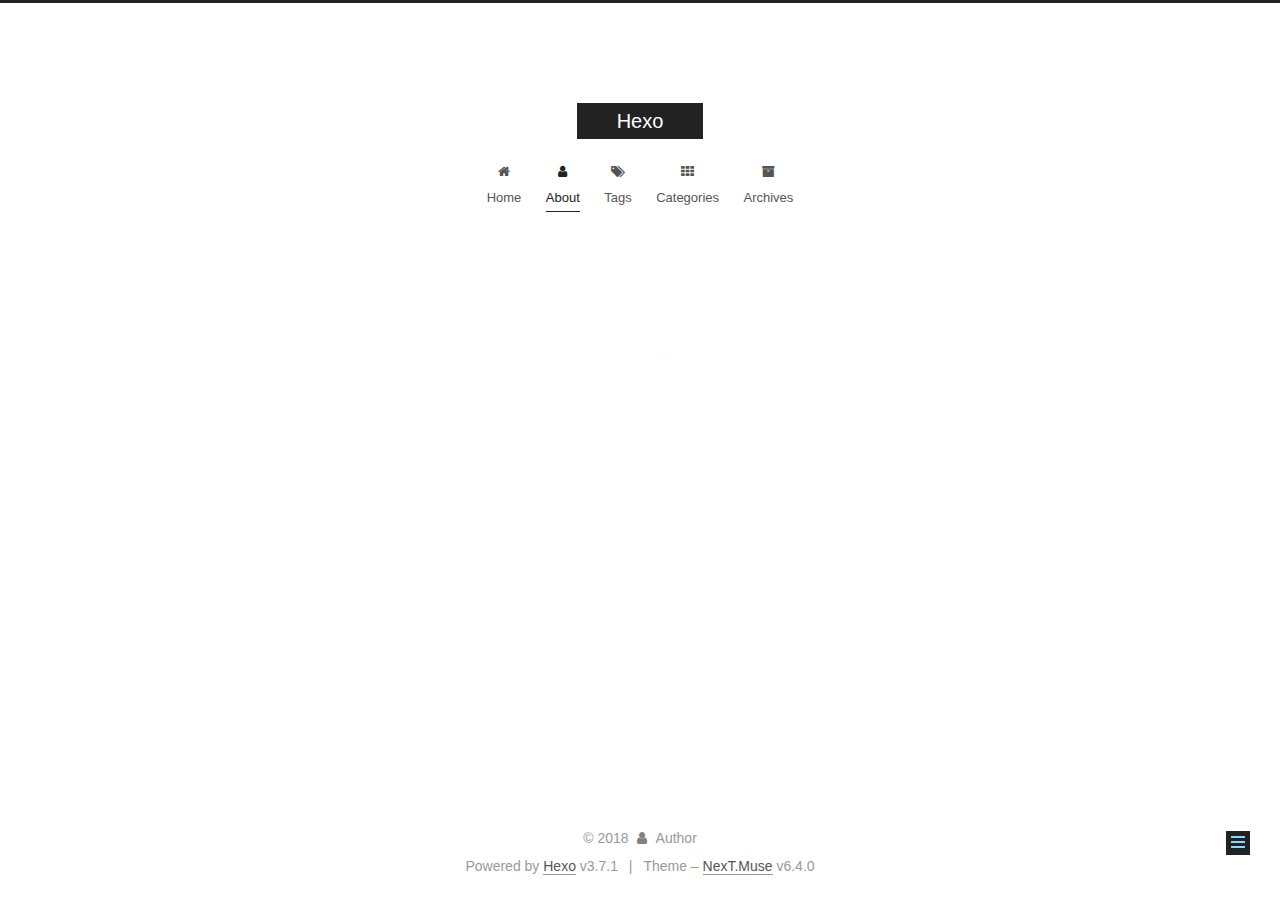
==== commit 306dac82: "Site updated: 2018-08-14 17:26:13" ====
--- a/about/index.html
+++ b/about/index.html
@@ -1,4 +1,13 @@
 <!DOCTYPE html>
+
+
+
+
+
+
+
+
+
 
 
 
@@ -9,8 +18,11 @@
 <head>
   <meta charset="UTF-8"/>
 <meta http-equiv="X-UA-Compatible" content="IE=edge" />
-<meta name="viewport" content="width=device-width, initial-scale=1, maximum-scale=1"/>
+<meta name="viewport" content="width=device-width, initial-scale=1, maximum-scale=2"/>
 <meta name="theme-color" content="#222">
+
+
+
 
 
 
@@ -38,10 +50,6 @@
 
 
 
-  
-  
-  <link href="/lib/fancybox/source/jquery.fancybox.css?v=2.1.5" rel="stylesheet" type="text/css" />
-
 
 
 
@@ -50,43 +58,25 @@
 
 <link href="/lib/font-awesome/css/font-awesome.min.css?v=4.6.2" rel="stylesheet" type="text/css" />
 
-<link href="/css/main.css?v=5.1.4" rel="stylesheet" type="text/css" />
-
-
-  <link rel="apple-touch-icon" sizes="180x180" href="/images/apple-touch-icon-next.png?v=5.1.4">
-
-
-  <link rel="icon" type="image/png" sizes="32x32" href="/images/favicon-32x32-next.png?v=5.1.4">
-
-
-  <link rel="icon" type="image/png" sizes="16x16" href="/images/favicon-16x16-next.png?v=5.1.4">
-
-
-  <link rel="mask-icon" href="/images/logo.svg?v=5.1.4" color="#222">
-
-
-
-
-
-  <meta name="keywords" content="Hexo, NexT" />
-
-
-
-
-
-
-
-
-
-
-<meta property="og:type" content="website">
-<meta property="og:title" content="关于我">
-<meta property="og:url" content="http://yoursite.com/about/index.html">
-<meta property="og:site_name" content="Hexo">
-<meta property="og:locale" content="default">
-<meta property="og:updated_time" content="2018-08-14T09:05:22.310Z">
-<meta name="twitter:card" content="summary">
-<meta name="twitter:title" content="关于我">
+<link href="/css/main.css?v=6.4.0" rel="stylesheet" type="text/css" />
+
+
+  <link rel="apple-touch-icon" sizes="180x180" href="/images/apple-touch-icon-next.png?v=6.4.0">
+
+
+  <link rel="icon" type="image/png" sizes="32x32" href="/images/favicon-32x32-next.png?v=6.4.0">
+
+
+  <link rel="icon" type="image/png" sizes="16x16" href="/images/favicon-16x16-next.png?v=6.4.0">
+
+
+  <link rel="mask-icon" href="/images/logo.svg?v=6.4.0" color="#222">
+
+
+
+
+
+
 
 
 
@@ -95,15 +85,13 @@
   var CONFIG = {
     root: '/',
     scheme: 'Muse',
-    version: '5.1.4',
+    version: '6.4.0',
     sidebar: {"position":"left","display":"post","offset":12,"b2t":false,"scrollpercent":false,"onmobile":false},
-    fancybox: true,
+    fancybox: false,
+    fastclick: false,
+    lazyload: false,
     tabs: true,
     motion: {"enable":true,"async":false,"transition":{"post_block":"fadeIn","post_header":"slideDownIn","post_body":"slideDownIn","coll_header":"slideLeftIn","sidebar":"slideUpIn"}},
-    duoshuo: {
-      userId: '0',
-      author: 'Author'
-    },
     algolia: {
       applicationID: '',
       apiKey: '',
@@ -115,12 +103,34 @@
 </script>
 
 
+  
+
+
+
+
+  <meta property="og:type" content="website">
+<meta property="og:title" content="关于我">
+<meta property="og:url" content="http://yoursite.com/about/index.html">
+<meta property="og:site_name" content="Hexo">
+<meta property="og:locale" content="default">
+<meta property="og:updated_time" content="2018-08-14T09:05:22.310Z">
+<meta name="twitter:card" content="summary">
+<meta name="twitter:title" content="关于我">
+
+
+
+
+
 
   <link rel="canonical" href="http://yoursite.com/about/"/>
 
 
 
-
+<script type="text/javascript" id="page.configurations">
+  CONFIG.page = {
+    sidebar: "",
+  };
+</script>
 
   <title>关于我 | Hexo</title>
   
@@ -131,6 +141,34 @@
 
 
 
+
+
+  <noscript>
+  <style type="text/css">
+    .use-motion .motion-element,
+    .use-motion .brand,
+    .use-motion .menu-item,
+    .sidebar-inner,
+    .use-motion .post-block,
+    .use-motion .pagination,
+    .use-motion .comments,
+    .use-motion .post-header,
+    .use-motion .post-body,
+    .use-motion .collection-title { opacity: initial; }
+
+    .use-motion .logo,
+    .use-motion .site-title,
+    .use-motion .site-subtitle {
+      opacity: initial;
+      top: initial;
+    }
+
+    .use-motion {
+      .logo-line-before i { left: initial; }
+      .logo-line-after i { right: initial; }
+    }
+  </style>
+</noscript>
 
 </head>
 
@@ -150,19 +188,17 @@
     
 
     <div class="custom-logo-site-title">
-      <a href="/"  class="brand" rel="start">
+      <a href="/" class="brand" rel="start">
         <span class="logo-line-before"><i></i></span>
         <span class="site-title">Hexo</span>
         <span class="logo-line-after"><i></i></span>
       </a>
     </div>
-      
-        <p class="site-subtitle"></p>
-      
+    
   </div>
 
   <div class="site-nav-toggle">
-    <button>
+    <button aria-label="Toggle navigation bar">
       <span class="btn-bar"></span>
       <span class="btn-bar"></span>
       <span class="btn-bar"></span>
@@ -170,78 +206,104 @@
   </div>
 </div>
 
+
+
 <nav class="site-nav">
   
-
-  
     <ul id="menu" class="menu">
       
         
-        <li class="menu-item menu-item-home">
-          <a href="/" rel="section">
-            
-              <i class="menu-item-icon fa fa-fw fa-home"></i> <br />
-            
-            Home
-          </a>
-        </li>
-      
-        
-        <li class="menu-item menu-item-bout">
-          <a href="/about/" rel="section">
-            
-              <i class="menu-item-icon fa fa-fw fa-user"></i> <br />
-            
-            bout
-          </a>
-        </li>
-      
-        
-        <li class="menu-item menu-item-tags">
-          <a href="/tags/" rel="section">
-            
-              <i class="menu-item-icon fa fa-fw fa-tags"></i> <br />
-            
-            Tags
-          </a>
-        </li>
-      
-        
-        <li class="menu-item menu-item-categories">
-          <a href="/categories/" rel="section">
-            
-              <i class="menu-item-icon fa fa-fw fa-th"></i> <br />
-            
-            Categories
-          </a>
-        </li>
-      
-        
-        <li class="menu-item menu-item-archives">
-          <a href="/archives/" rel="section">
-            
-              <i class="menu-item-icon fa fa-fw fa-archive"></i> <br />
-            
-            Archives
-          </a>
-        </li>
-      
-
+        
+        
+          
+          <li class="menu-item menu-item-home">
+    <a href="/" rel="section">
+      <i class="menu-item-icon fa fa-fw fa-home"></i> <br />Home</a>
+  </li>
+        
+        
+        
+          
+          <li class="menu-item menu-item-about menu-item-active">
+    <a href="/about/" rel="section">
+      <i class="menu-item-icon fa fa-fw fa-user"></i> <br />About</a>
+  </li>
+        
+        
+        
+          
+          <li class="menu-item menu-item-tags">
+    <a href="/tags/" rel="section">
+      <i class="menu-item-icon fa fa-fw fa-tags"></i> <br />Tags</a>
+  </li>
+        
+        
+        
+          
+          <li class="menu-item menu-item-categories">
+    <a href="/categories/" rel="section">
+      <i class="menu-item-icon fa fa-fw fa-th"></i> <br />Categories</a>
+  </li>
+        
+        
+        
+          
+          <li class="menu-item menu-item-archives">
+    <a href="/archives/" rel="section">
+      <i class="menu-item-icon fa fa-fw fa-archive"></i> <br />Archives</a>
+  </li>
+
+      
       
     </ul>
   
 
   
+    
+
+    
+    
+      
+      
+    
+      
+      
+    
+      
+      
+    
+      
+      
+    
+      
+      
+    
+    
+
+  
+
+
+  
+
+  
 </nav>
 
 
 
- </div>
+  
+
+
+
+</div>
     </header>
+
+    
+
 
     <main id="main" class="main">
       <div class="main-inner">
         <div class="content-wrap">
+          
           <div id="content" class="content">
             
 
@@ -252,9 +314,15 @@
     <div class="post-block page">
       <header class="post-header">
 
-	<h1 class="post-title" itemprop="name headline">关于我</h1>
-
-
+<h1 class="post-title" itemprop="name headline">关于我</h1>
+
+<div class="post-meta">
+  
+  
+
+
+
+</div>
 
 </header>
 
@@ -272,15 +340,16 @@
       
     </div>
     
+
+
+
+    
     
     
   </div>
 
 
           </div>
-          
-
-
           
 
         </div>
@@ -307,48 +376,55 @@
         <div class="site-overview">
           <div class="site-author motion-element" itemprop="author" itemscope itemtype="http://schema.org/Person">
             
-              <p class="site-author-name" itemprop="name">John Doe</p>
+              <p class="site-author-name" itemprop="name">Author</p>
               <p class="site-description motion-element" itemprop="description"></p>
           </div>
 
-          <nav class="site-state motion-element">
-
+          
+            <nav class="site-state motion-element">
+              
+                <div class="site-state-item site-state-posts">
+                
+                  <a href="/archives/">
+                
+                    <span class="site-state-item-count">4</span>
+                    <span class="site-state-item-name">posts</span>
+                  </a>
+                </div>
+              
+
+              
+
+              
+                
+                
+                <div class="site-state-item site-state-tags">
+                  <a href="/tags/index.html">
+                    
+                    
+                      
+                    
+                    <span class="site-state-item-count">1</span>
+                    <span class="site-state-item-name">tags</span>
+                  </a>
+                </div>
+              
+            </nav>
+          
+
+          
+
+          
+
+          
+          
+
+          
+          
+
+          
             
-              <div class="site-state-item site-state-posts">
-              
-                <a href="/archives/">
-              
-                  <span class="site-state-item-count">4</span>
-                  <span class="site-state-item-name">posts</span>
-                </a>
-              </div>
-            
-
-            
-
-            
-              
-              
-              <div class="site-state-item site-state-tags">
-                <a href="/tags/index.html">
-                  <span class="site-state-item-count">1</span>
-                  <span class="site-state-item-name">tags</span>
-                </a>
-              </div>
-            
-
-          </nav>
-
-          
-
-          
-
-          
-          
-
-          
-          
-
+          
           
 
         </div>
@@ -369,16 +445,20 @@
     <footer id="footer" class="footer">
       <div class="footer-inner">
         <div class="copyright">&copy; <span itemprop="copyrightYear">2018</span>
-  <span class="with-love">
+  <span class="with-love" id="animate">
     <i class="fa fa-user"></i>
   </span>
-  <span class="author" itemprop="copyrightHolder">John Doe</span>
+  <span class="author" itemprop="copyrightHolder">Author</span>
+
+  
 
   
 </div>
 
 
-  <div class="powered-by">Powered by <a class="theme-link" target="_blank" href="https://hexo.io">Hexo</a></div>
+
+
+  <div class="powered-by">Powered by <a class="theme-link" target="_blank" href="https://hexo.io">Hexo</a> v3.7.1</div>
 
 
 
@@ -386,12 +466,13 @@
 
 
 
-  <div class="theme-info">Theme &mdash; <a class="theme-link" target="_blank" href="https://github.com/iissnan/hexo-theme-next">NexT.Muse</a> v5.1.4</div>
-
-
-
-
-        
+  <div class="theme-info">Theme – <a class="theme-link" target="_blank" href="https://theme-next.org">NexT.Muse</a> v6.4.0</div>
+
+
+
+
+        
+
 
 
 
@@ -411,7 +492,10 @@
     
 
     
-
+	
+    
+
+    
   </div>
 
   
@@ -430,7 +514,11 @@
 
 
 
-  
+
+
+
+
+
 
 
 
@@ -450,16 +538,6 @@
 
   
   
-    <script type="text/javascript" src="/lib/fastclick/lib/fastclick.min.js?v=1.0.6"></script>
-  
-
-  
-  
-    <script type="text/javascript" src="/lib/jquery_lazyload/jquery.lazyload.js?v=1.9.7"></script>
-  
-
-  
-  
     <script type="text/javascript" src="/lib/velocity/velocity.min.js?v=1.2.1"></script>
   
 
@@ -468,83 +546,66 @@
     <script type="text/javascript" src="/lib/velocity/velocity.ui.min.js?v=1.2.1"></script>
   
 
-  
-  
-    <script type="text/javascript" src="/lib/fancybox/source/jquery.fancybox.pack.js?v=2.1.5"></script>
-  
-
-
-  
-
-
-  <script type="text/javascript" src="/js/src/utils.js?v=5.1.4"></script>
-
-  <script type="text/javascript" src="/js/src/motion.js?v=5.1.4"></script>
-
-
-
-  
-  
-
-  
-  <script type="text/javascript" src="/js/src/scrollspy.js?v=5.1.4"></script>
-<script type="text/javascript" src="/js/src/post-details.js?v=5.1.4"></script>
-
-
-
-  
-
-
-  <script type="text/javascript" src="/js/src/bootstrap.js?v=5.1.4"></script>
-
-
-
-  
-
-
-  
-
-
-
-
-	
-
-
-
-
-
-  
-
-
-
-
-
-  
-
-
-
-
-
-
-
-
-
-
-
-
-  
-
-
-
-
-
-  
-
-  
-
-  
-
-  
+
+  
+
+
+  <script type="text/javascript" src="/js/src/utils.js?v=6.4.0"></script>
+
+  <script type="text/javascript" src="/js/src/motion.js?v=6.4.0"></script>
+
+
+
+  
+  
+
+  
+  <script type="text/javascript" src="/js/src/scrollspy.js?v=6.4.0"></script>
+<script type="text/javascript" src="/js/src/post-details.js?v=6.4.0"></script>
+
+
+
+  
+
+
+  <script type="text/javascript" src="/js/src/bootstrap.js?v=6.4.0"></script>
+
+
+
+  
+
+
+
+  
+
+
+
+
+
+
+
+
+
+
+  
+
+
+
+
+
+  
+
+  
+
+  
+
+  
+
+  
+  
+
+  
+
   
 
   
--- a/css/main.css
+++ b/css/main.css
@@ -201,7 +201,7 @@
     padding-right: 0 !important;
   }
 }
-@media (min-width: 1600px) {
+@media (min-width: 1200px) {
   body {
     font-size: 16px;
   }
@@ -218,6 +218,7 @@
   line-height: 1.5;
   font-family: 'Lato', "PingFang SC", "Microsoft YaHei", sans-serif;
 }
+h1,
 h2,
 h3,
 h4,
@@ -405,7 +406,6 @@
   border-spacing: 0;
   border: 1px solid #ddd;
   font-size: 14px;
-  table-layout: fixed;
   word-wrap: break-all;
 }
 table>tbody>tr:nth-of-type(odd) {
@@ -447,6 +447,11 @@
   padding: 100px 0 70px;
   width: 700px;
 }
+@media (min-width: 1200px) {
+  .container .header-inner {
+    width: 800px;
+  }
+}
 @media (min-width: 1600px) {
   .container .header-inner {
     width: 900px;
@@ -458,6 +463,11 @@
 .main-inner {
   margin: 0 auto;
   width: 700px;
+}
+@media (min-width: 1200px) {
+  .container .main-inner {
+    width: 800px;
+  }
 }
 @media (min-width: 1600px) {
   .container .main-inner {
@@ -476,6 +486,11 @@
   margin: 20px auto;
   width: 700px;
 }
+@media (min-width: 1200px) {
+  .container .footer-inner {
+    width: 800px;
+  }
+}
 @media (min-width: 1600px) {
   .container .footer-inner {
     width: 900px;
@@ -486,7 +501,7 @@
   overflow: auto;
   margin: 20px 0;
   padding: 0;
-  font-size: 13px;
+  font-size: 14px;
   color: #4d4d4c;
   background: #f7f7f7;
   line-height: 1.6;
@@ -501,7 +516,7 @@
   color: #555;
   background: #eee;
   border-radius: 3px;
-  font-size: 13px;
+  font-size: 14px;
 }
 pre {
   padding: 10px;
@@ -534,6 +549,10 @@
   color: #4d4d4c;
   line-height: 1em;
   margin-bottom: 1em;
+  margin: 0em;
+  padding: 0.5em;
+  background: #eee;
+  border-bottom: 1px solid #e9e9e9;
 }
 .highlight figcaption:before,
 .highlight figcaption:after {
@@ -644,18 +663,8 @@
 pre .javascript .function {
   color: #8959a8;
 }
-.full-image.full-image.full-image.full-image {
+.posts-expand .post-body img.full-image {
   border: none;
-  max-width: 100%;
-  width: auto;
-  margin: 20px auto 25px;
-}
-@media (min-width: 992px) {
-  .full-image.full-image.full-image.full-image {
-    max-width: none;
-    width: 110%;
-    margin: 25px -5%;
-  }
 }
 .blockquote-center,
 .page-home .post-type-quote blockquote,
@@ -1334,6 +1343,9 @@
 .posts-expand .post-body .fancybox img {
   margin: 0 auto 25px;
 }
+.posts-expand .post-body img {
+  margin: 0 auto 25px;
+}
 @media (max-width: 767px) {
   .posts-collapse {
     margin: 0 20px;
@@ -1513,6 +1525,10 @@
   font-size: 14px;
   margin-top: 2px;
 }
+.posts-expand .post-meta time {
+  border-bottom: 1px dashed #999;
+  cursor: help;
+}
 .post-meta-divider {
   margin: 0 0.5em;
 }
@@ -1536,11 +1552,6 @@
 }
 @media (max-width: 767px) {
   .post-meta-item-text {
-    display: none;
-  }
-}
-@media (max-width: 767px) {
-  .posts-expand .post-comments-count {
     display: none;
   }
 }
@@ -1669,11 +1680,13 @@
   background: #222;
   -webkit-transform: translateZ(0);
 }
-.sidebar a {
+.sidebar a,
+.sidebar .exturl {
   color: #999;
   border-bottom-color: #555;
 }
-.sidebar a:hover {
+.sidebar a:hover,
+.sidebar .exturl:hover {
   color: #eee;
 }
 @media (min-width: 768px) and (max-width: 991px) {
@@ -1741,6 +1754,17 @@
   max-width: 96px;
   height: auto;
   border: 2px solid #333;
+  opacity: 1;
+}
+img:hover {
+  -webkit-transform: rotateZ(360deg);
+  -moz-transform: rotateZ(360deg);
+  -ms-transform: rotate(360deg);
+  -webkit-transform: rotateZ(360deg);
+  -moz-transform: rotateZ(360deg);
+  -ms-transform: rotateZ(360deg);
+  -o-transform: rotateZ(360deg);
+  transform: rotateZ(360deg);
 }
 .site-author-name {
   margin: 5px 0 0;
@@ -1806,7 +1830,8 @@
 .links-of-author {
   margin-top: 20px;
 }
-.links-of-author a {
+.links-of-author a,
+.links-of-author .exturl {
   display: inline-block;
   vertical-align: middle;
   margin-right: 10px;
@@ -1814,7 +1839,8 @@
   border-bottom-color: #555;
   font-size: 13px;
 }
-.links-of-author a:before {
+.links-of-author a:before,
+.links-of-author .exturl:before {
   display: inline-block;
   vertical-align: middle;
   margin-right: 3px;
@@ -1822,7 +1848,7 @@
   width: 4px;
   height: 4px;
   border-radius: 50%;
-  background: #ff0ae9;
+  background: #998bf9;
 }
 .links-of-blogroll {
   font-size: 13px;
@@ -1916,7 +1942,6 @@
 .post-toc .nav-item {
   overflow: hidden;
   text-overflow: ellipsis;
-  text-align: justify;
   white-space: nowrap;
   line-height: 1.8;
 }
@@ -1955,6 +1980,7 @@
 .with-love {
   display: inline-block;
   margin: 0 5px;
+  color: #808080;
 }
 .powered-by,
 .theme-info {
@@ -1974,265 +2000,128 @@
 .cc-license img {
   display: inline-block;
 }
-.theme-next #ds-thread #ds-reset {
-  color: #555;
-}
-.theme-next #ds-thread #ds-reset .ds-replybox {
-  margin-bottom: 30px;
-}
-.theme-next #ds-thread #ds-reset .ds-replybox .ds-avatar,
-.theme-next #ds-reset .ds-avatar img {
-  box-shadow: none;
-}
-.theme-next #ds-thread #ds-reset .ds-textarea-wrapper {
-  border-color: #c7d4e1;
-  background: none;
-  border-top-right-radius: 3px;
-  border-top-left-radius: 3px;
-}
-.theme-next #ds-thread #ds-reset .ds-textarea-wrapper textarea {
-  height: 60px;
-}
-.theme-next #ds-reset .ds-rounded-top {
-  border-radius: 0;
-}
-.theme-next #ds-thread #ds-reset .ds-post-toolbar {
-  box-sizing: border-box;
-  border: 1px solid #c7d4e1;
-  background: #f6f8fa;
-}
-.theme-next #ds-thread #ds-reset .ds-post-options {
-  height: 40px;
-  border: none;
-  background: none;
-}
-.theme-next #ds-thread #ds-reset .ds-toolbar-buttons {
-  top: 11px;
-}
-.theme-next #ds-thread #ds-reset .ds-sync {
-  top: 5px;
-}
-.theme-next #ds-thread #ds-reset .ds-post-button {
-  top: 4px;
-  right: 5px;
-  width: 90px;
-  height: 30px;
-  border: 1px solid #c5ced7;
-  border-radius: 3px;
-  background-image: linear-gradient(#fbfbfc, #f5f7f9);
-  color: #60676d;
-}
-.theme-next #ds-thread #ds-reset .ds-post-button:hover {
-  background-position: 0 -30px;
-  color: #60676d;
-}
-.theme-next #ds-thread #ds-reset .ds-comments-info {
-  padding: 10px 0;
-}
-.theme-next #ds-thread #ds-reset .ds-sort {
-  display: none;
-}
-.theme-next #ds-thread #ds-reset li.ds-tab a.ds-current {
-  border: none;
-  background: #f6f8fa;
-  color: #60676d;
-}
-.theme-next #ds-thread #ds-reset li.ds-tab a.ds-current:hover {
-  background-color: #e9f0f7;
-  color: #60676d;
-}
-.theme-next #ds-thread #ds-reset li.ds-tab a {
-  border-radius: 2px;
-  padding: 5px;
-}
-.theme-next #ds-thread #ds-reset .ds-login-buttons p {
-  color: #999;
-  line-height: 36px;
-}
-.theme-next #ds-thread #ds-reset .ds-login-buttons .ds-service-list li {
-  height: 28px;
-}
-.theme-next #ds-thread #ds-reset .ds-service-list a {
-  background: none;
-  padding: 5px;
-  border: 1px solid;
-  border-radius: 3px;
-  text-align: center;
-}
-.theme-next #ds-thread #ds-reset .ds-service-list a:hover {
-  color: #fff;
-  background: #666;
-}
-.theme-next #ds-thread #ds-reset .ds-service-list .ds-weibo {
-  color: #fc9b00;
-  border-color: #fc9b00;
-}
-.theme-next #ds-thread #ds-reset .ds-service-list .ds-weibo:hover {
-  background: #fc9b00;
-}
-.theme-next #ds-thread #ds-reset .ds-service-list .ds-qq {
-  color: #60a3ec;
-  border-color: #60a3ec;
-}
-.theme-next #ds-thread #ds-reset .ds-service-list .ds-qq:hover {
-  background: #60a3ec;
-}
-.theme-next #ds-thread #ds-reset .ds-service-list .ds-renren {
-  color: #2e7ac4;
-  border-color: #2e7ac4;
-}
-.theme-next #ds-thread #ds-reset .ds-service-list .ds-renren:hover {
-  background: #2e7ac4;
-}
-.theme-next #ds-thread #ds-reset .ds-service-list .ds-douban {
-  color: #37994c;
-  border-color: #37994c;
-}
-.theme-next #ds-thread #ds-reset .ds-service-list .ds-douban:hover {
-  background: #37994c;
-}
-.theme-next #ds-thread #ds-reset .ds-service-list .ds-kaixin {
-  color: #fef20d;
-  border-color: #fef20d;
-}
-.theme-next #ds-thread #ds-reset .ds-service-list .ds-kaixin:hover {
-  background: #fef20d;
-}
-.theme-next #ds-thread #ds-reset .ds-service-list .ds-netease {
-  color: #f00;
-  border-color: #f00;
-}
-.theme-next #ds-thread #ds-reset .ds-service-list .ds-netease:hover {
-  background: #f00;
-}
-.theme-next #ds-thread #ds-reset .ds-service-list .ds-sohu {
-  color: #ffcb05;
-  border-color: #ffcb05;
-}
-.theme-next #ds-thread #ds-reset .ds-service-list .ds-sohu:hover {
-  background: #ffcb05;
-}
-.theme-next #ds-thread #ds-reset .ds-service-list .ds-baidu {
-  color: #2831e0;
-  border-color: #2831e0;
-}
-.theme-next #ds-thread #ds-reset .ds-service-list .ds-baidu:hover {
-  background: #2831e0;
-}
-.theme-next #ds-thread #ds-reset .ds-service-list .ds-google {
-  color: #166bec;
-  border-color: #166bec;
-}
-.theme-next #ds-thread #ds-reset .ds-service-list .ds-google:hover {
-  background: #166bec;
-}
-.theme-next #ds-thread #ds-reset .ds-service-list .ds-weixin {
-  color: #00ce0d;
-  border-color: #00ce0d;
-}
-.theme-next #ds-thread #ds-reset .ds-service-list .ds-weixin:hover {
-  background: #00ce0d;
-}
-.theme-next #ds-thread #ds-reset .ds-service-list .ds-more-services {
-  border: none;
-}
-.theme-next #ds-thread #ds-reset .ds-service-list .ds-more-services:hover {
-  background: none;
-}
-.theme-next #ds-reset .duoshuo-ua-admin {
-  display: inline-block;
-  color: #f00;
-}
-.theme-next #ds-reset .duoshuo-ua-platform,
-.theme-next #ds-reset .duoshuo-ua-browser {
-  color: #ccc;
-}
-.theme-next #ds-reset .duoshuo-ua-platform .fa,
-.theme-next #ds-reset .duoshuo-ua-browser .fa {
-  display: inline-block;
-  margin-right: 3px;
-}
-.theme-next #ds-reset .duoshuo-ua-separator {
-  display: inline-block;
-  margin-left: 5px;
-}
-.theme-next .this_ua {
-  background-color: #ccc !important;
-  border-radius: 4px;
-  padding: 0 5px !important;
-  margin: 1px 1px !important;
-  border: 1px solid #bbb !important;
-  color: #fff;
-  display: inline-block !important;
-}
-.theme-next .this_ua.admin {
-  background-color: #d9534f !important;
-  border-color: #d9534f !important;
-}
-.theme-next .this_ua.platform.iOS,
-.theme-next .this_ua.platform.Mac,
-.theme-next .this_ua.platform.Windows {
-  background-color: #39b3d7 !important;
-  border-color: #46b8da !important;
-}
-.theme-next .this_ua.platform.Linux {
-  background-color: #3a3a3a !important;
-  border-color: #1f1f1f !important;
-}
-.theme-next .this_ua.platform.Android {
-  background-color: #00c47d !important;
-  border-color: #01b171 !important;
-}
-.theme-next .this_ua.browser.Mobile,
-.theme-next .this_ua.browser.Chrome {
-  background-color: #5cb85c !important;
-  border-color: #4cae4c !important;
-}
-.theme-next .this_ua.browser.Firefox {
-  background-color: #f0ad4e !important;
-  border-color: #eea236 !important;
-}
-.theme-next .this_ua.browser.Maxthon,
-.theme-next .this_ua.browser.IE {
-  background-color: #428bca !important;
-  border-color: #357ebd !important;
-}
-.theme-next .this_ua.browser.baidu,
-.theme-next .this_ua.browser.UCBrowser,
-.theme-next .this_ua.browser.Opera {
-  background-color: #d9534f !important;
-  border-color: #d43f3a !important;
-}
-.theme-next .this_ua.browser.Android,
-.theme-next .this_ua.browser.QQBrowser {
-  background-color: #78ace9 !important;
-  border-color: #4cae4c !important;
-}
-.post-spread {
-  margin-top: 20px;
-  text-align: center;
-}
-.jiathis_style {
-  display: inline-block;
-}
-.jiathis_style a {
-  border: none;
+@-moz-keyframes iconAnimate {
+  0%, 100% {
+    -webkit-transform: scale(1);
+    -moz-transform: scale(1);
+    -ms-transform: scale(1);
+    -o-transform: scale(1);
+    transform: scale(1);
+  }
+  10%, 30% {
+    -webkit-transform: scale(0.9);
+    -moz-transform: scale(0.9);
+    -ms-transform: scale(0.9);
+    -o-transform: scale(0.9);
+    transform: scale(0.9);
+  }
+  20%, 40%, 60%, 80% {
+    -webkit-transform: scale(1.1);
+    -moz-transform: scale(1.1);
+    -ms-transform: scale(1.1);
+    -o-transform: scale(1.1);
+    transform: scale(1.1);
+  }
+  50%, 70% {
+    -webkit-transform: scale(1.1);
+    -moz-transform: scale(1.1);
+    -ms-transform: scale(1.1);
+    -o-transform: scale(1.1);
+    transform: scale(1.1);
+  }
+}
+@-webkit-keyframes iconAnimate {
+  0%, 100% {
+    -webkit-transform: scale(1);
+    -moz-transform: scale(1);
+    -ms-transform: scale(1);
+    -o-transform: scale(1);
+    transform: scale(1);
+  }
+  10%, 30% {
+    -webkit-transform: scale(0.9);
+    -moz-transform: scale(0.9);
+    -ms-transform: scale(0.9);
+    -o-transform: scale(0.9);
+    transform: scale(0.9);
+  }
+  20%, 40%, 60%, 80% {
+    -webkit-transform: scale(1.1);
+    -moz-transform: scale(1.1);
+    -ms-transform: scale(1.1);
+    -o-transform: scale(1.1);
+    transform: scale(1.1);
+  }
+  50%, 70% {
+    -webkit-transform: scale(1.1);
+    -moz-transform: scale(1.1);
+    -ms-transform: scale(1.1);
+    -o-transform: scale(1.1);
+    transform: scale(1.1);
+  }
+}
+@-o-keyframes iconAnimate {
+  0%, 100% {
+    -webkit-transform: scale(1);
+    -moz-transform: scale(1);
+    -ms-transform: scale(1);
+    -o-transform: scale(1);
+    transform: scale(1);
+  }
+  10%, 30% {
+    -webkit-transform: scale(0.9);
+    -moz-transform: scale(0.9);
+    -ms-transform: scale(0.9);
+    -o-transform: scale(0.9);
+    transform: scale(0.9);
+  }
+  20%, 40%, 60%, 80% {
+    -webkit-transform: scale(1.1);
+    -moz-transform: scale(1.1);
+    -ms-transform: scale(1.1);
+    -o-transform: scale(1.1);
+    transform: scale(1.1);
+  }
+  50%, 70% {
+    -webkit-transform: scale(1.1);
+    -moz-transform: scale(1.1);
+    -ms-transform: scale(1.1);
+    -o-transform: scale(1.1);
+    transform: scale(1.1);
+  }
+}
+@keyframes iconAnimate {
+  0%, 100% {
+    -webkit-transform: scale(1);
+    -moz-transform: scale(1);
+    -ms-transform: scale(1);
+    -o-transform: scale(1);
+    transform: scale(1);
+  }
+  10%, 30% {
+    -webkit-transform: scale(0.9);
+    -moz-transform: scale(0.9);
+    -ms-transform: scale(0.9);
+    -o-transform: scale(0.9);
+    transform: scale(0.9);
+  }
+  20%, 40%, 60%, 80% {
+    -webkit-transform: scale(1.1);
+    -moz-transform: scale(1.1);
+    -ms-transform: scale(1.1);
+    -o-transform: scale(1.1);
+    transform: scale(1.1);
+  }
+  50%, 70% {
+    -webkit-transform: scale(1.1);
+    -moz-transform: scale(1.1);
+    -ms-transform: scale(1.1);
+    -o-transform: scale(1.1);
+    transform: scale(1.1);
+  }
 }
 .fa {
   font-family: FontAwesome !important;
-}
-.post-spread {
-  margin-top: 20px;
-  text-align: center;
-}
-.bdshare-slide-button-box a {
-  border: none;
-}
-.bdsharebuttonbox {
-  display: inline-block;
-}
-.bdsharebuttonbox a {
-  border: none;
 }
 .local-search-pop-overlay {
   position: fixed;
@@ -2355,13 +2244,6 @@
 .page-pv .busuanzi-value {
   margin: 0 5px;
 }
-.site-uv {
-  margin-right: 10px;
-}
-.site-uv::after {
-  content: "|";
-  padding-left: 10px;
-}
 .page-archive .archive-page-counter {
   position: relative;
   top: 3px;
@@ -2585,6 +2467,24 @@
 .page-post-detail .comments {
   overflow: hidden;
 }
+ul.breadcrumb {
+  list-style: none;
+  margin: 1em 0;
+  padding: 0 2em;
+  text-align: center;
+  font-size: 12px;
+}
+ul.breadcrumb li {
+  display: inline;
+}
+ul.breadcrumb li+li:before {
+  padding: 0.5em;
+  font-weight: normal;
+  content: "/\00a0";
+}
+ul.breadcrumb li+li:last-child {
+  font-weight: bold;
+}
 @media (max-width: 767px) {
   .header-inner,
   .container .main-inner,
@@ -2641,6 +2541,22 @@
     vertical-align: top;
   }
 }
+.menu .menu-item .badge {
+  display: inline-block;
+  padding: 1px 4px;
+  margin-left: 5px;
+  font-weight: 700;
+  line-height: 1;
+  text-align: center;
+  white-space: nowrap;
+  background-color: #eee;
+}
+@media (max-width: 767px) {
+  .menu .menu-item .badge {
+    float: right;
+    margin: 0.35em 0 0 0;
+  }
+}
 @media (max-width: 767px) {
   .menu .menu-item br {
     display: none;
@@ -2649,11 +2565,21 @@
 @media (max-width: 767px) {
   .menu .menu-item a {
     padding: 5px 10px;
+    border-bottom-color: #fff !important;
   }
 }
 .menu .menu-item .fa {
   margin-right: 0;
 }
+.menu-item-active a {
+  border-bottom-color: #222 !important;
+  color: #222;
+}
+@media (max-width: 767px) {
+  .menu-item-active a {
+    border-bottom-color: #fff !important;
+  }
+}
 .site-search form {
   display: none;
 }
